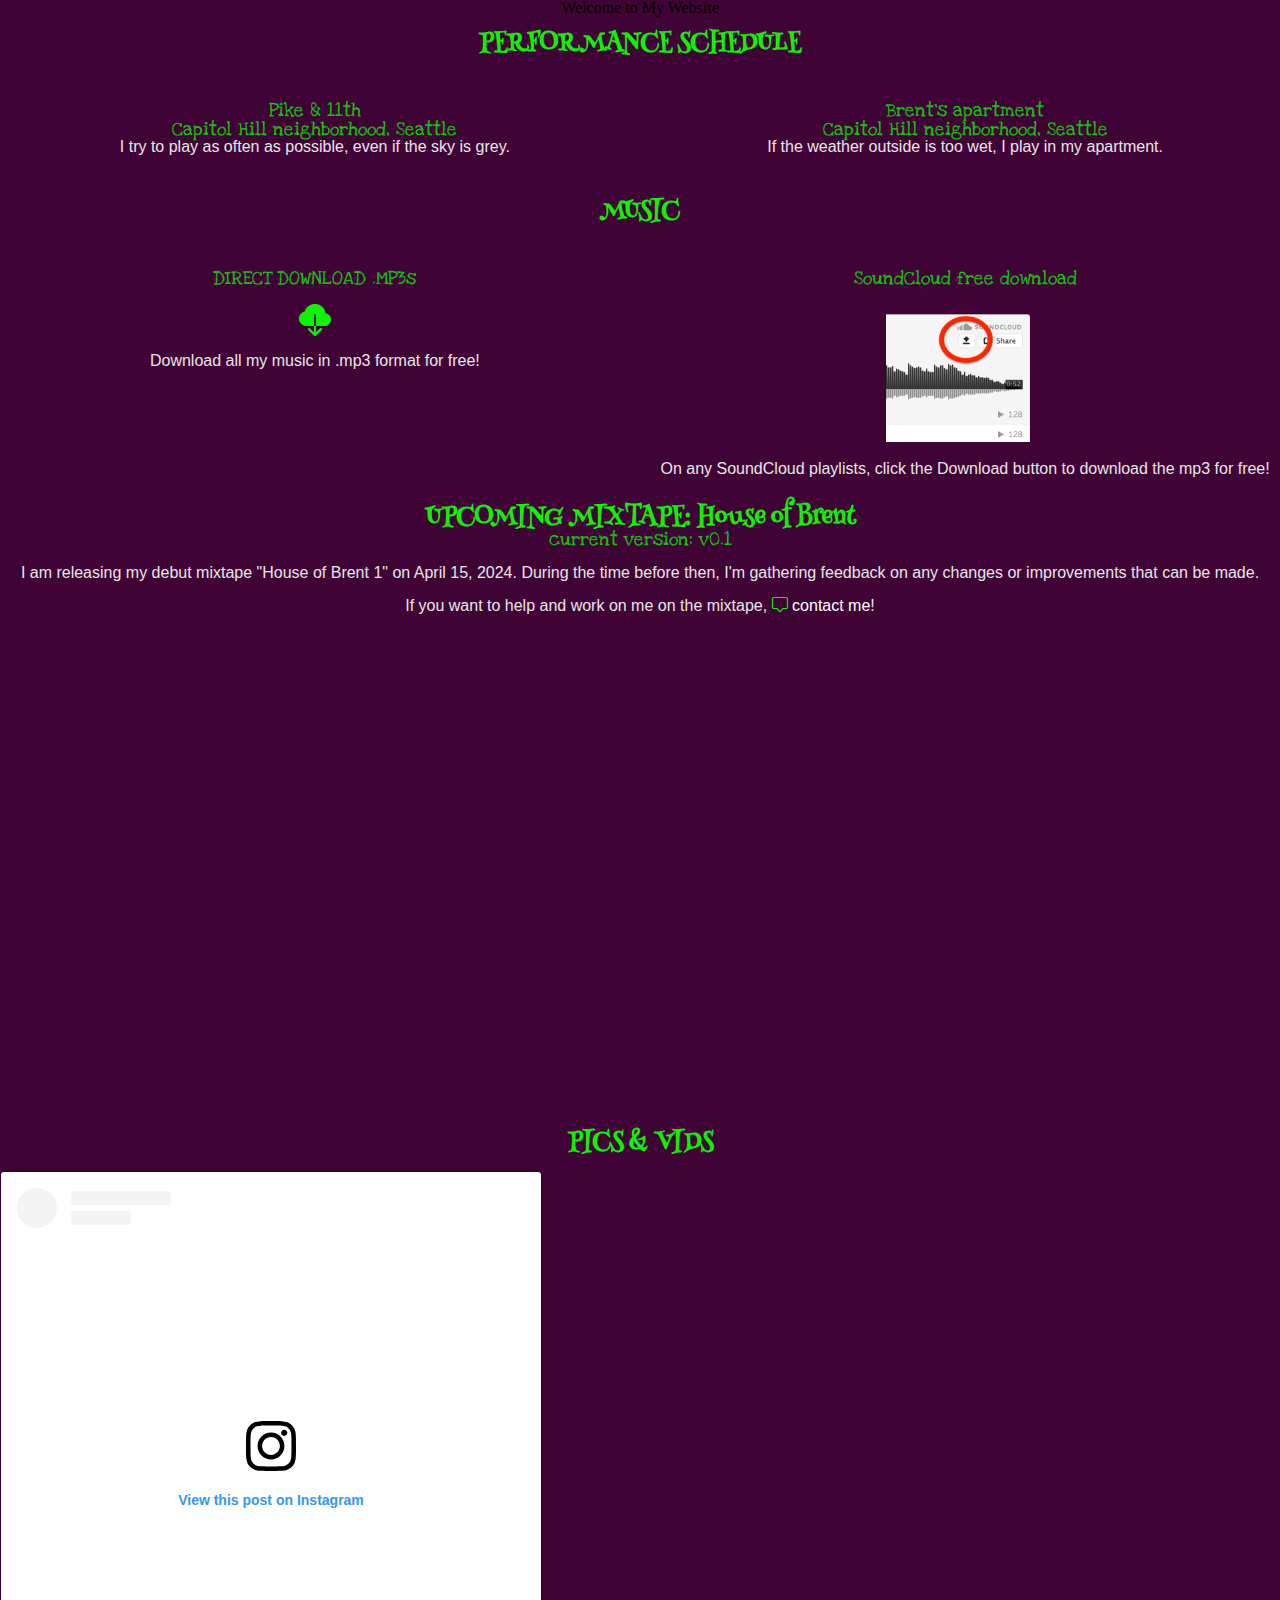
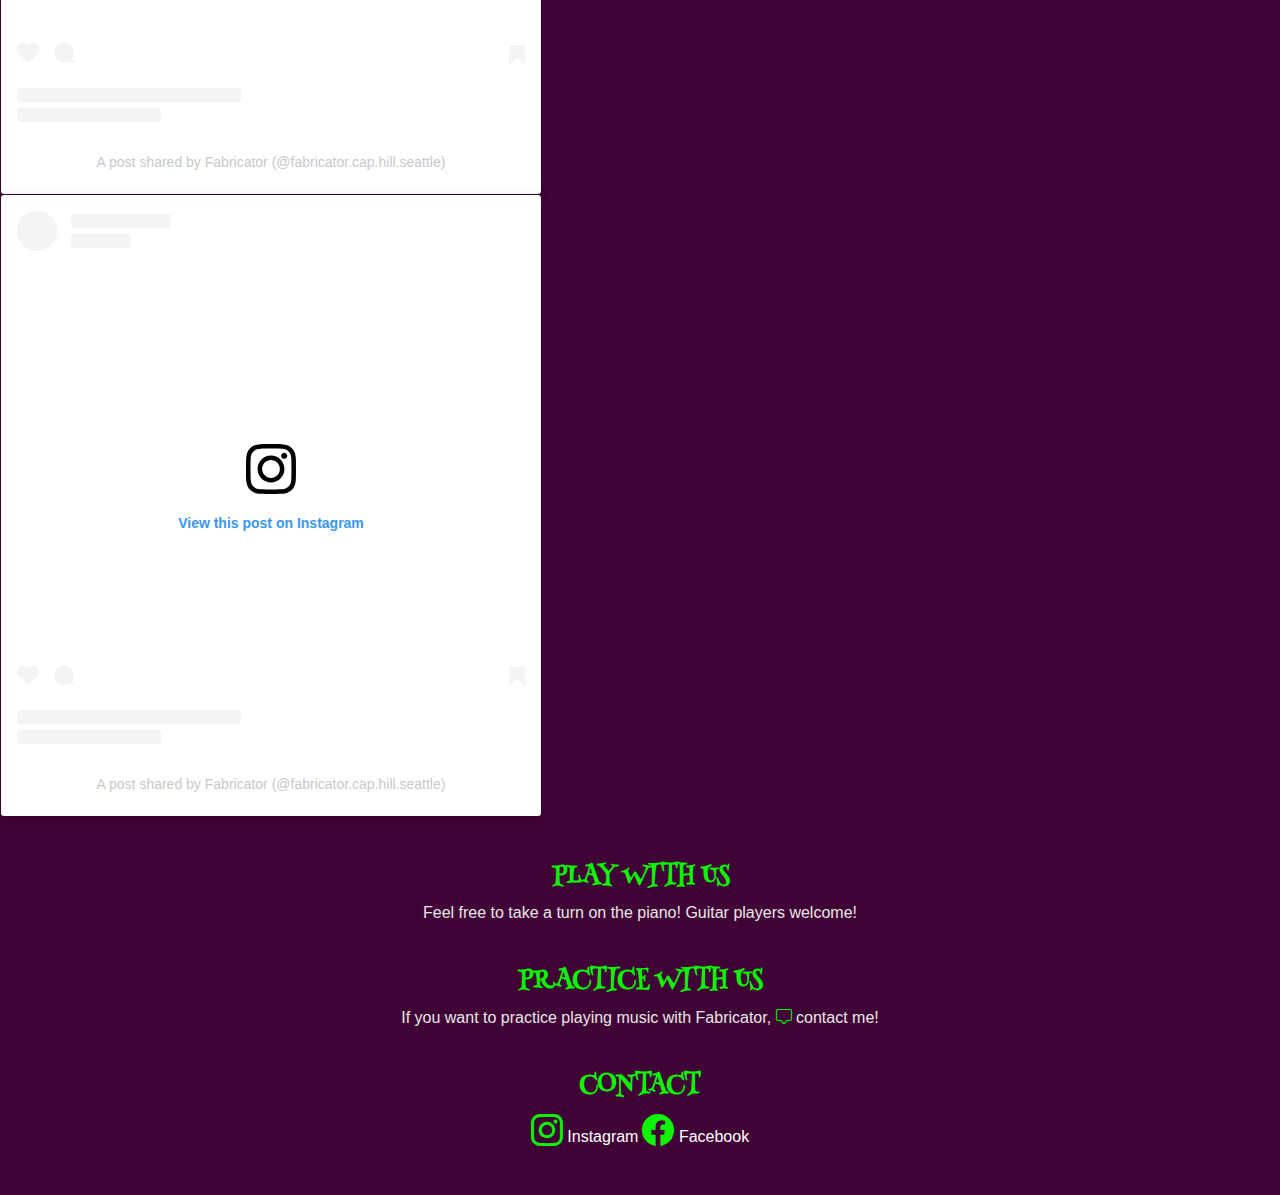
==== index.html @ e43662c0 "+" ====
<!DOCTYPE html>
<html lang="en">

<head>
    <meta charset="UTF-8">
    <meta name="viewport" content="width=device-width, initial-scale=1.0">
    <meta http-equiv="X-UA-Compatible" content="ie=edge">
    <title>FABRICATOR | CAP.HILL.SEATTLE | Schedule x Music x Free Downloads</title>
    <link rel="stylesheet" href="./style.css">
    <link rel="icon" href="./favicon.ico" type="image/x-icon">

    <link rel="stylesheet" href="https://fonts.googleapis.com/css?family=Love+Ya+Like+A+Sister">
    <link rel="stylesheet" href="https://fonts.googleapis.com/css?family=Grenze+Gotisch">
    <link rel="stylesheet" href="https://fonts.googleapis.com/css?family=Codystar">
    <link rel="stylesheet" href="https://fonts.googleapis.com/css?family=Henny+Penny">

    <link rel="stylesheet" href="https://cdn.jsdelivr.net/npm/bootstrap-icons@1.11.1/font/bootstrap-icons.css">
</head>

<body>
    <section class="lev1">
        <h1>Welcome to My Website</h1>
    </section>
    <br>
    <section class="lev1">
        <h2>PERFORMANCE SCHEDULE</h2>
        <br><br>
        <div class="section group">
            <div class="col span_1_of_2">
                <h3>Pike & 11th<br />Capitol Hill neighborhood, Seattle</h3>
                <p>I try to play as often as possible, even if the sky is grey.</p>
            </div>
            <div class="col span_1_of_2">
                <h3>Brent's apartment<br />Capitol Hill neighborhood, Seattle</h3>
                <p>If the weather outside is too wet, I play in my apartment.</p>
            </div>
        </div>
    </section>
    <br><br>

    <section class="lev1">
        <h2>MUSIC</h2>
        <br><br>
        <div class="section group">
            <div class="col span_1_of_2">
                <a href="https://www.mediafire.com/folder/4i88kpxxwgrij/v0.1" target="_blank">
                    <h3>DIRECT DOWNLOAD .MP3s</h3>
                    <br>
                    <i class="bi-cloud-download-fill" style="font-size: 2rem; color: #0DF205;"></i>
                    <br>
                    <br>
                    <p>Download all my music in .mp3 format for free!</p>
                    <br>
                </a>
            </div>
            <div class="col span_1_of_2">
                <h3>SoundCloud free download</h3>
                <img style="width: 25%" src="media/images/SoundCloud-download-button-location.png" />
                <br><br>
                <p>On any SoundCloud playlists, click the Download button to download the mp3 for free!</p>
            </div>
        </div>
    </section>

    <br>

    <section class="lev1">
        <h2>UPCOMING MIXTAPE: House of Brent</h2>
        <h3>current version: v0.1</h3>
        <br>
        <p>I am releasing my debut mixtape "House of Brent 1" on April 15, 2024. During the time before then, I'm
            gathering feedback on any changes or improvements that can be made.
            <br><br>
            If you want to help and work on me on the mixtape, <a href="#section-contact"><i class="bi-chat-square"
                    style="font-size: 1rem; color: #0DF205;"></i> contact me</a>!
        </p>
    </section>

    <br>
    <section class="lev1">
        <iframe width="90%" height="450" scrolling="no" frameborder="no"
            src="https://w.soundcloud.com/player/?url=https%3A//api.soundcloud.com/playlists/1701749376&color=%23ff5500&auto_play=false&hide_related=true&show_comments=true&show_user=true&show_reposts=false&show_teaser=true"></iframe>
    </section>


    <br><br><br>

    <section class="lev1">
        <h2>PICS & VIDS</h2>

        <br>

        <blockquote class="instagram-media" data-instgrm-captioned
            data-instgrm-permalink="https://www.instagram.com/reel/Cuk4hs3AEJ_/?utm_source=ig_embed&amp;utm_campaign=loading"
            data-instgrm-version="14"
            style=" background:#FFF; border:0; border-radius:3px; box-shadow:0 0 1px 0 rgba(0,0,0,0.5),0 1px 10px 0 rgba(0,0,0,0.15); margin: 1px; max-width:540px; min-width:326px; padding:0; width:99.375%; width:-webkit-calc(100% - 2px); width:calc(100% - 2px);">
            <div style="padding:16px;"> <a
                    href="https://www.instagram.com/reel/Cuk4hs3AEJ_/?utm_source=ig_embed&amp;utm_campaign=loading"
                    style=" background:#FFFFFF; line-height:0; padding:0 0; text-align:center; text-decoration:none; width:100%;"
                    target="_blank">
                    <div style=" display: flex; flex-direction: row; align-items: center;">
                        <div
                            style="background-color: #F4F4F4; border-radius: 50%; flex-grow: 0; height: 40px; margin-right: 14px; width: 40px;">
                        </div>
                        <div style="display: flex; flex-direction: column; flex-grow: 1; justify-content: center;">
                            <div
                                style=" background-color: #F4F4F4; border-radius: 4px; flex-grow: 0; height: 14px; margin-bottom: 6px; width: 100px;">
                            </div>
                            <div
                                style=" background-color: #F4F4F4; border-radius: 4px; flex-grow: 0; height: 14px; width: 60px;">
                            </div>
                        </div>
                    </div>
                    <div style="padding: 19% 0;"></div>
                    <div style="display:block; height:50px; margin:0 auto 12px; width:50px;"><svg width="50px"
                            height="50px" viewBox="0 0 60 60" version="1.1" xmlns="https://www.w3.org/2000/svg"
                            xmlns:xlink="https://www.w3.org/1999/xlink">
                            <g stroke="none" stroke-width="1" fill="none" fill-rule="evenodd">
                                <g transform="translate(-511.000000, -20.000000)" fill="#000000">
                                    <g>
                                        <path
                                            d="M556.869,30.41 C554.814,30.41 553.148,32.076 553.148,34.131 C553.148,36.186 554.814,37.852 556.869,37.852 C558.924,37.852 560.59,36.186 560.59,34.131 C560.59,32.076 558.924,30.41 556.869,30.41 M541,60.657 C535.114,60.657 530.342,55.887 530.342,50 C530.342,44.114 535.114,39.342 541,39.342 C546.887,39.342 551.658,44.114 551.658,50 C551.658,55.887 546.887,60.657 541,60.657 M541,33.886 C532.1,33.886 524.886,41.1 524.886,50 C524.886,58.899 532.1,66.113 541,66.113 C549.9,66.113 557.115,58.899 557.115,50 C557.115,41.1 549.9,33.886 541,33.886 M565.378,62.101 C565.244,65.022 564.756,66.606 564.346,67.663 C563.803,69.06 563.154,70.057 562.106,71.106 C561.058,72.155 560.06,72.803 558.662,73.347 C557.607,73.757 556.021,74.244 553.102,74.378 C549.944,74.521 548.997,74.552 541,74.552 C533.003,74.552 532.056,74.521 528.898,74.378 C525.979,74.244 524.393,73.757 523.338,73.347 C521.94,72.803 520.942,72.155 519.894,71.106 C518.846,70.057 518.197,69.06 517.654,67.663 C517.244,66.606 516.755,65.022 516.623,62.101 C516.479,58.943 516.448,57.996 516.448,50 C516.448,42.003 516.479,41.056 516.623,37.899 C516.755,34.978 517.244,33.391 517.654,32.338 C518.197,30.938 518.846,29.942 519.894,28.894 C520.942,27.846 521.94,27.196 523.338,26.654 C524.393,26.244 525.979,25.756 528.898,25.623 C532.057,25.479 533.004,25.448 541,25.448 C548.997,25.448 549.943,25.479 553.102,25.623 C556.021,25.756 557.607,26.244 558.662,26.654 C560.06,27.196 561.058,27.846 562.106,28.894 C563.154,29.942 563.803,30.938 564.346,32.338 C564.756,33.391 565.244,34.978 565.378,37.899 C565.522,41.056 565.552,42.003 565.552,50 C565.552,57.996 565.522,58.943 565.378,62.101 M570.82,37.631 C570.674,34.438 570.167,32.258 569.425,30.349 C568.659,28.377 567.633,26.702 565.965,25.035 C564.297,23.368 562.623,22.342 560.652,21.575 C558.743,20.834 556.562,20.326 553.369,20.18 C550.169,20.033 549.148,20 541,20 C532.853,20 531.831,20.033 528.631,20.18 C525.438,20.326 523.257,20.834 521.349,21.575 C519.376,22.342 517.703,23.368 516.035,25.035 C514.368,26.702 513.342,28.377 512.574,30.349 C511.834,32.258 511.326,34.438 511.181,37.631 C511.035,40.831 511,41.851 511,50 C511,58.147 511.035,59.17 511.181,62.369 C511.326,65.562 511.834,67.743 512.574,69.651 C513.342,71.625 514.368,73.296 516.035,74.965 C517.703,76.634 519.376,77.658 521.349,78.425 C523.257,79.167 525.438,79.673 528.631,79.82 C531.831,79.965 532.853,80.001 541,80.001 C549.148,80.001 550.169,79.965 553.369,79.82 C556.562,79.673 558.743,79.167 560.652,78.425 C562.623,77.658 564.297,76.634 565.965,74.965 C567.633,73.296 568.659,71.625 569.425,69.651 C570.167,67.743 570.674,65.562 570.82,62.369 C570.966,59.17 571,58.147 571,50 C571,41.851 570.966,40.831 570.82,37.631">
                                        </path>
                                    </g>
                                </g>
                            </g>
                        </svg></div>
                    <div style="padding-top: 8px;">
                        <div
                            style=" color:#3897f0; font-family:Arial,sans-serif; font-size:14px; font-style:normal; font-weight:550; line-height:18px;">
                            View this post on Instagram</div>
                    </div>
                    <div style="padding: 12.5% 0;"></div>
                    <div style="display: flex; flex-direction: row; margin-bottom: 14px; align-items: center;">
                        <div>
                            <div
                                style="background-color: #F4F4F4; border-radius: 50%; height: 12.5px; width: 12.5px; transform: translateX(0px) translateY(7px);">
                            </div>
                            <div
                                style="background-color: #F4F4F4; height: 12.5px; transform: rotate(-45deg) translateX(3px) translateY(1px); width: 12.5px; flex-grow: 0; margin-right: 14px; margin-left: 2px;">
                            </div>
                            <div
                                style="background-color: #F4F4F4; border-radius: 50%; height: 12.5px; width: 12.5px; transform: translateX(9px) translateY(-18px);">
                            </div>
                        </div>
                        <div style="margin-left: 8px;">
                            <div
                                style=" background-color: #F4F4F4; border-radius: 50%; flex-grow: 0; height: 20px; width: 20px;">
                            </div>
                            <div
                                style=" width: 0; height: 0; border-top: 2px solid transparent; border-left: 6px solid #f4f4f4; border-bottom: 2px solid transparent; transform: translateX(16px) translateY(-4px) rotate(30deg)">
                            </div>
                        </div>
                        <div style="margin-left: auto;">
                            <div
                                style=" width: 0px; border-top: 8px solid #F4F4F4; border-right: 8px solid transparent; transform: translateY(16px);">
                            </div>
                            <div
                                style=" background-color: #F4F4F4; flex-grow: 0; height: 12px; width: 16px; transform: translateY(-4px);">
                            </div>
                            <div
                                style=" width: 0; height: 0; border-top: 8px solid #F4F4F4; border-left: 8px solid transparent; transform: translateY(-4px) translateX(8px);">
                            </div>
                        </div>
                    </div>
                    <div
                        style="display: flex; flex-direction: column; flex-grow: 1; justify-content: center; margin-bottom: 24px;">
                        <div
                            style=" background-color: #F4F4F4; border-radius: 4px; flex-grow: 0; height: 14px; margin-bottom: 6px; width: 224px;">
                        </div>
                        <div
                            style=" background-color: #F4F4F4; border-radius: 4px; flex-grow: 0; height: 14px; width: 144px;">
                        </div>
                    </div>
                </a>
                <p
                    style=" color:#c9c8cd; font-family:Arial,sans-serif; font-size:14px; line-height:17px; margin-bottom:0; margin-top:8px; overflow:hidden; padding:8px 0 7px; text-align:center; text-overflow:ellipsis; white-space:nowrap;">
                    <a href="https://www.instagram.com/reel/Cuk4hs3AEJ_/?utm_source=ig_embed&amp;utm_campaign=loading"
                        style=" color:#c9c8cd; font-family:Arial,sans-serif; font-size:14px; font-style:normal; font-weight:normal; line-height:17px; text-decoration:none;"
                        target="_blank">A post shared by Fabricator (@fabricator.cap.hill.seattle)</a>
                </p>
            </div>
        </blockquote>
        <script async src="//www.instagram.com/embed.js"></script>

        <blockquote class="instagram-media" data-instgrm-captioned
            data-instgrm-permalink="https://www.instagram.com/p/Cui1e9kOj1b/?utm_source=ig_embed&amp;utm_campaign=loading"
            data-instgrm-version="14"
            style=" background:#FFF; border:0; border-radius:3px; box-shadow:0 0 1px 0 rgba(0,0,0,0.5),0 1px 10px 0 rgba(0,0,0,0.15); margin: 1px; max-width:540px; min-width:326px; padding:0; width:99.375%; width:-webkit-calc(100% - 2px); width:calc(100% - 2px);">
            <div style="padding:16px;"> <a
                    href="https://www.instagram.com/p/Cui1e9kOj1b/?utm_source=ig_embed&amp;utm_campaign=loading"
                    style=" background:#FFFFFF; line-height:0; padding:0 0; text-align:center; text-decoration:none; width:100%;"
                    target="_blank">
                    <div style=" display: flex; flex-direction: row; align-items: center;">
                        <div
                            style="background-color: #F4F4F4; border-radius: 50%; flex-grow: 0; height: 40px; margin-right: 14px; width: 40px;">
                        </div>
                        <div style="display: flex; flex-direction: column; flex-grow: 1; justify-content: center;">
                            <div
                                style=" background-color: #F4F4F4; border-radius: 4px; flex-grow: 0; height: 14px; margin-bottom: 6px; width: 100px;">
                            </div>
                            <div
                                style=" background-color: #F4F4F4; border-radius: 4px; flex-grow: 0; height: 14px; width: 60px;">
                            </div>
                        </div>
                    </div>
                    <div style="padding: 19% 0;"></div>
                    <div style="display:block; height:50px; margin:0 auto 12px; width:50px;"><svg width="50px"
                            height="50px" viewBox="0 0 60 60" version="1.1" xmlns="https://www.w3.org/2000/svg"
                            xmlns:xlink="https://www.w3.org/1999/xlink">
                            <g stroke="none" stroke-width="1" fill="none" fill-rule="evenodd">
                                <g transform="translate(-511.000000, -20.000000)" fill="#000000">
                                    <g>
                                        <path
                                            d="M556.869,30.41 C554.814,30.41 553.148,32.076 553.148,34.131 C553.148,36.186 554.814,37.852 556.869,37.852 C558.924,37.852 560.59,36.186 560.59,34.131 C560.59,32.076 558.924,30.41 556.869,30.41 M541,60.657 C535.114,60.657 530.342,55.887 530.342,50 C530.342,44.114 535.114,39.342 541,39.342 C546.887,39.342 551.658,44.114 551.658,50 C551.658,55.887 546.887,60.657 541,60.657 M541,33.886 C532.1,33.886 524.886,41.1 524.886,50 C524.886,58.899 532.1,66.113 541,66.113 C549.9,66.113 557.115,58.899 557.115,50 C557.115,41.1 549.9,33.886 541,33.886 M565.378,62.101 C565.244,65.022 564.756,66.606 564.346,67.663 C563.803,69.06 563.154,70.057 562.106,71.106 C561.058,72.155 560.06,72.803 558.662,73.347 C557.607,73.757 556.021,74.244 553.102,74.378 C549.944,74.521 548.997,74.552 541,74.552 C533.003,74.552 532.056,74.521 528.898,74.378 C525.979,74.244 524.393,73.757 523.338,73.347 C521.94,72.803 520.942,72.155 519.894,71.106 C518.846,70.057 518.197,69.06 517.654,67.663 C517.244,66.606 516.755,65.022 516.623,62.101 C516.479,58.943 516.448,57.996 516.448,50 C516.448,42.003 516.479,41.056 516.623,37.899 C516.755,34.978 517.244,33.391 517.654,32.338 C518.197,30.938 518.846,29.942 519.894,28.894 C520.942,27.846 521.94,27.196 523.338,26.654 C524.393,26.244 525.979,25.756 528.898,25.623 C532.057,25.479 533.004,25.448 541,25.448 C548.997,25.448 549.943,25.479 553.102,25.623 C556.021,25.756 557.607,26.244 558.662,26.654 C560.06,27.196 561.058,27.846 562.106,28.894 C563.154,29.942 563.803,30.938 564.346,32.338 C564.756,33.391 565.244,34.978 565.378,37.899 C565.522,41.056 565.552,42.003 565.552,50 C565.552,57.996 565.522,58.943 565.378,62.101 M570.82,37.631 C570.674,34.438 570.167,32.258 569.425,30.349 C568.659,28.377 567.633,26.702 565.965,25.035 C564.297,23.368 562.623,22.342 560.652,21.575 C558.743,20.834 556.562,20.326 553.369,20.18 C550.169,20.033 549.148,20 541,20 C532.853,20 531.831,20.033 528.631,20.18 C525.438,20.326 523.257,20.834 521.349,21.575 C519.376,22.342 517.703,23.368 516.035,25.035 C514.368,26.702 513.342,28.377 512.574,30.349 C511.834,32.258 511.326,34.438 511.181,37.631 C511.035,40.831 511,41.851 511,50 C511,58.147 511.035,59.17 511.181,62.369 C511.326,65.562 511.834,67.743 512.574,69.651 C513.342,71.625 514.368,73.296 516.035,74.965 C517.703,76.634 519.376,77.658 521.349,78.425 C523.257,79.167 525.438,79.673 528.631,79.82 C531.831,79.965 532.853,80.001 541,80.001 C549.148,80.001 550.169,79.965 553.369,79.82 C556.562,79.673 558.743,79.167 560.652,78.425 C562.623,77.658 564.297,76.634 565.965,74.965 C567.633,73.296 568.659,71.625 569.425,69.651 C570.167,67.743 570.674,65.562 570.82,62.369 C570.966,59.17 571,58.147 571,50 C571,41.851 570.966,40.831 570.82,37.631">
                                        </path>
                                    </g>
                                </g>
                            </g>
                        </svg></div>
                    <div style="padding-top: 8px;">
                        <div
                            style=" color:#3897f0; font-family:Arial,sans-serif; font-size:14px; font-style:normal; font-weight:550; line-height:18px;">
                            View this post on Instagram</div>
                    </div>
                    <div style="padding: 12.5% 0;"></div>
                    <div style="display: flex; flex-direction: row; margin-bottom: 14px; align-items: center;">
                        <div>
                            <div
                                style="background-color: #F4F4F4; border-radius: 50%; height: 12.5px; width: 12.5px; transform: translateX(0px) translateY(7px);">
                            </div>
                            <div
                                style="background-color: #F4F4F4; height: 12.5px; transform: rotate(-45deg) translateX(3px) translateY(1px); width: 12.5px; flex-grow: 0; margin-right: 14px; margin-left: 2px;">
                            </div>
                            <div
                                style="background-color: #F4F4F4; border-radius: 50%; height: 12.5px; width: 12.5px; transform: translateX(9px) translateY(-18px);">
                            </div>
                        </div>
                        <div style="margin-left: 8px;">
                            <div
                                style=" background-color: #F4F4F4; border-radius: 50%; flex-grow: 0; height: 20px; width: 20px;">
                            </div>
                            <div
                                style=" width: 0; height: 0; border-top: 2px solid transparent; border-left: 6px solid #f4f4f4; border-bottom: 2px solid transparent; transform: translateX(16px) translateY(-4px) rotate(30deg)">
                            </div>
                        </div>
                        <div style="margin-left: auto;">
                            <div
                                style=" width: 0px; border-top: 8px solid #F4F4F4; border-right: 8px solid transparent; transform: translateY(16px);">
                            </div>
                            <div
                                style=" background-color: #F4F4F4; flex-grow: 0; height: 12px; width: 16px; transform: translateY(-4px);">
                            </div>
                            <div
                                style=" width: 0; height: 0; border-top: 8px solid #F4F4F4; border-left: 8px solid transparent; transform: translateY(-4px) translateX(8px);">
                            </div>
                        </div>
                    </div>
                    <div
                        style="display: flex; flex-direction: column; flex-grow: 1; justify-content: center; margin-bottom: 24px;">
                        <div
                            style=" background-color: #F4F4F4; border-radius: 4px; flex-grow: 0; height: 14px; margin-bottom: 6px; width: 224px;">
                        </div>
                        <div
                            style=" background-color: #F4F4F4; border-radius: 4px; flex-grow: 0; height: 14px; width: 144px;">
                        </div>
                    </div>
                </a>
                <p
                    style=" color:#c9c8cd; font-family:Arial,sans-serif; font-size:14px; line-height:17px; margin-bottom:0; margin-top:8px; overflow:hidden; padding:8px 0 7px; text-align:center; text-overflow:ellipsis; white-space:nowrap;">
                    <a href="https://www.instagram.com/p/Cui1e9kOj1b/?utm_source=ig_embed&amp;utm_campaign=loading"
                        style=" color:#c9c8cd; font-family:Arial,sans-serif; font-size:14px; font-style:normal; font-weight:normal; line-height:17px; text-decoration:none;"
                        target="_blank">A post shared by Fabricator (@fabricator.cap.hill.seattle)</a>
                </p>
            </div>
        </blockquote>
        <script async src="//www.instagram.com/embed.js"></script>
    </section>

    <br><br><br>

    <section class="lev1">
        <h2>PLAY WITH US</h2>
        <br>
        <p>Feel free to take a turn on the piano! Guitar players welcome!</p>
    </section>

    <br><br><br>

    <section class="lev1">
        <h2>PRACTICE WITH US</h2>
        <br>
        <p>If you want to practice playing music with Fabricator, <i class="bi-chat-square"
            style="font-size: 1rem; color: #0DF205;"></i> contact me</a>!</p>
    </section>

    <br><br><br>
    
    <section class="lev1">
        <h2 id="section-contact">CONTACT</h2>
        <br>
        <a href="https://www.instagram.com/fabricator.cap.hill.seattle/" target="_blank">
            <i class="bi-instagram" style="font-size: 2rem; color: #0DF205;"></i>
            Instagram</a>
        <a href="https://www.facebook.com/brentlabasan/" target="_blank">
            <i class="bi-facebook" style="font-size: 2rem; color: #0DF205;"></i>
            Facebook</a>
    </section>

    <br><br><br>


    <script src="index.js"></script>
</body>

</html>
---- style.css ----
/* http://meyerweb.com/eric/tools/css/reset/ 
   v2.0 | 20110126
   License: none (public domain)
*/

html, body, div, span, applet, object, iframe,
h1, h2, h3, h4, h5, h6, p, blockquote, pre,
a, abbr, acronym, address, big, cite, code,
del, dfn, em, img, ins, kbd, q, s, samp,
small, strike, strong, sub, sup, tt, var,
b, u, i, center,
dl, dt, dd, ol, ul, li,
fieldset, form, label, legend,
table, caption, tbody, tfoot, thead, tr, th, td,
article, aside, canvas, details, embed, 
figure, figcaption, footer, header, hgroup, 
menu, nav, output, ruby, section, summary,
time, mark, audio, video {
	margin: 0;
	padding: 0;
	border: 0;
	font-size: 100%;
	font: inherit;
	vertical-align: baseline;
}
/* HTML5 display-role reset for older browsers */
article, aside, details, figcaption, figure, 
footer, header, hgroup, menu, nav, section {
	display: block;
}
body {
	line-height: 1;
}
ol, ul {
	list-style: none;
}
blockquote, q {
	quotes: none;
}
blockquote:before, blockquote:after,
q:before, q:after {
	content: '';
	content: none;
}
table {
	border-collapse: collapse;
	border-spacing: 0;
}

/* Color Theme Swatches in Hex */
.Graphic-Design-1-hex { color: #59024B; }
.Graphic-Design-2-hex { color: #400336; }
.Graphic-Design-3-hex { color: #0DF205; }
.Graphic-Design-4-hex { color: #15BF0F; }
.Graphic-Design-5-hex { color: #2A8C1B; }

html {
  width: 100%;
}

body {
  background-color: #400336;
  min-width: fit-content;
  width: 100%;
  font-weight: sans-serif;
}

a {
  color: white;
  font-family: Arial, sans-serif;
  text-decoration: none;
}
a:hover {
  color: white;
  font-family: Arial, sans-serif;
  text-decoration: underline;
}

section {
  
}

h2 {
  color: #0DF205;
  font-size: 1.5em;
  /* font-family: 'Love Ya Like A Sister', sans-serif; */
  /* font-family: 'Grenze Gotisch', sans-serif; */
  /* font-family: 'Codystar', sans-serif; */
  font-family: 'Henny Penny', sans-serif;
  font-weight: 900;
}

h3 {
  color: #15BF0F;;
  font-size: 1.2em;
  font-family: 'Love Ya Like A Sister', sans-serif;
  /* font-family: 'Grenze Gotisch', sans-serif; */
  /* font-family: 'Codystar', sans-serif; */
  /* font-family: 'Henny Penny', sans-serif; */
  font-weight: 300;
}

p {
  color: #e7e7e7;
  font-family: sans-serif;
}

.soundCloudContainer {
  display: block;
  max-width: 1200px;
}

.lev1 {
  width: 100%;
  /* display: flex; */
  /* align-items: center; */
  /* justify-content: center; */
  margin: auto;
  text-align: center;
  /* margin: 0 0 40px 0; */
}

/*  SECTIONS  */
.section {
	clear: both;
	padding: 0px;
	margin: 0px;
}

/*  COLUMN SETUP  */
.col {
	display: block;
	float:left;
	margin: 1% 0 1% 1.6%;
}
.col:first-child { margin-left: 0; }

/*  GROUPING  */
.group:before,
.group:after { content:""; display:table; }
.group:after { clear:both;}
.group { zoom:1; /* For IE 6/7 */ }
/*  GRID OF TWO  */
.span_2_of_2 {
	width: 100%;
}
.span_1_of_2 {
	width: 49.2%;
}

/*  GO FULL WIDTH AT LESS THAN 480 PIXELS */

@media only screen and (max-width: 480px) {
	.col { 
		margin: 1% 0 1% 0%;
	}
}

@media only screen and (max-width: 480px) {
	.span_2_of_2, .span_1_of_2 { width: 100%; }
}
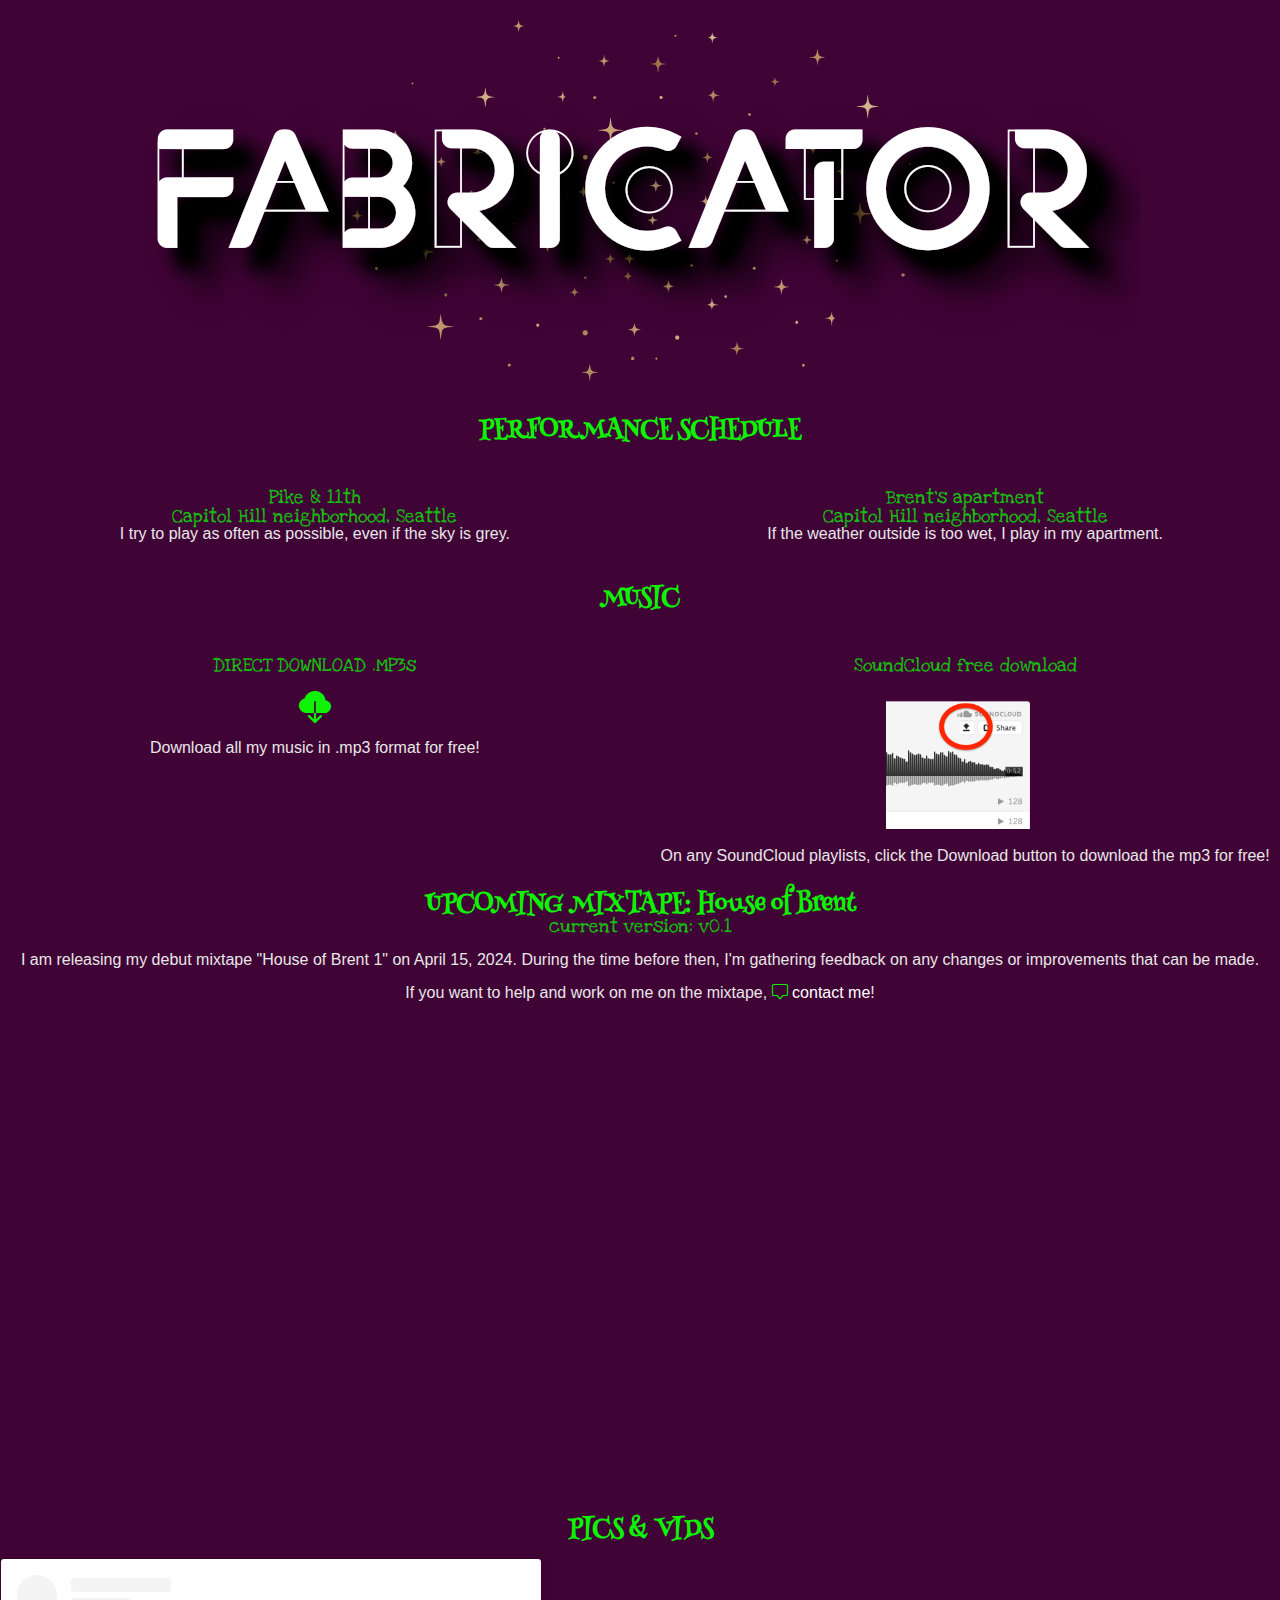
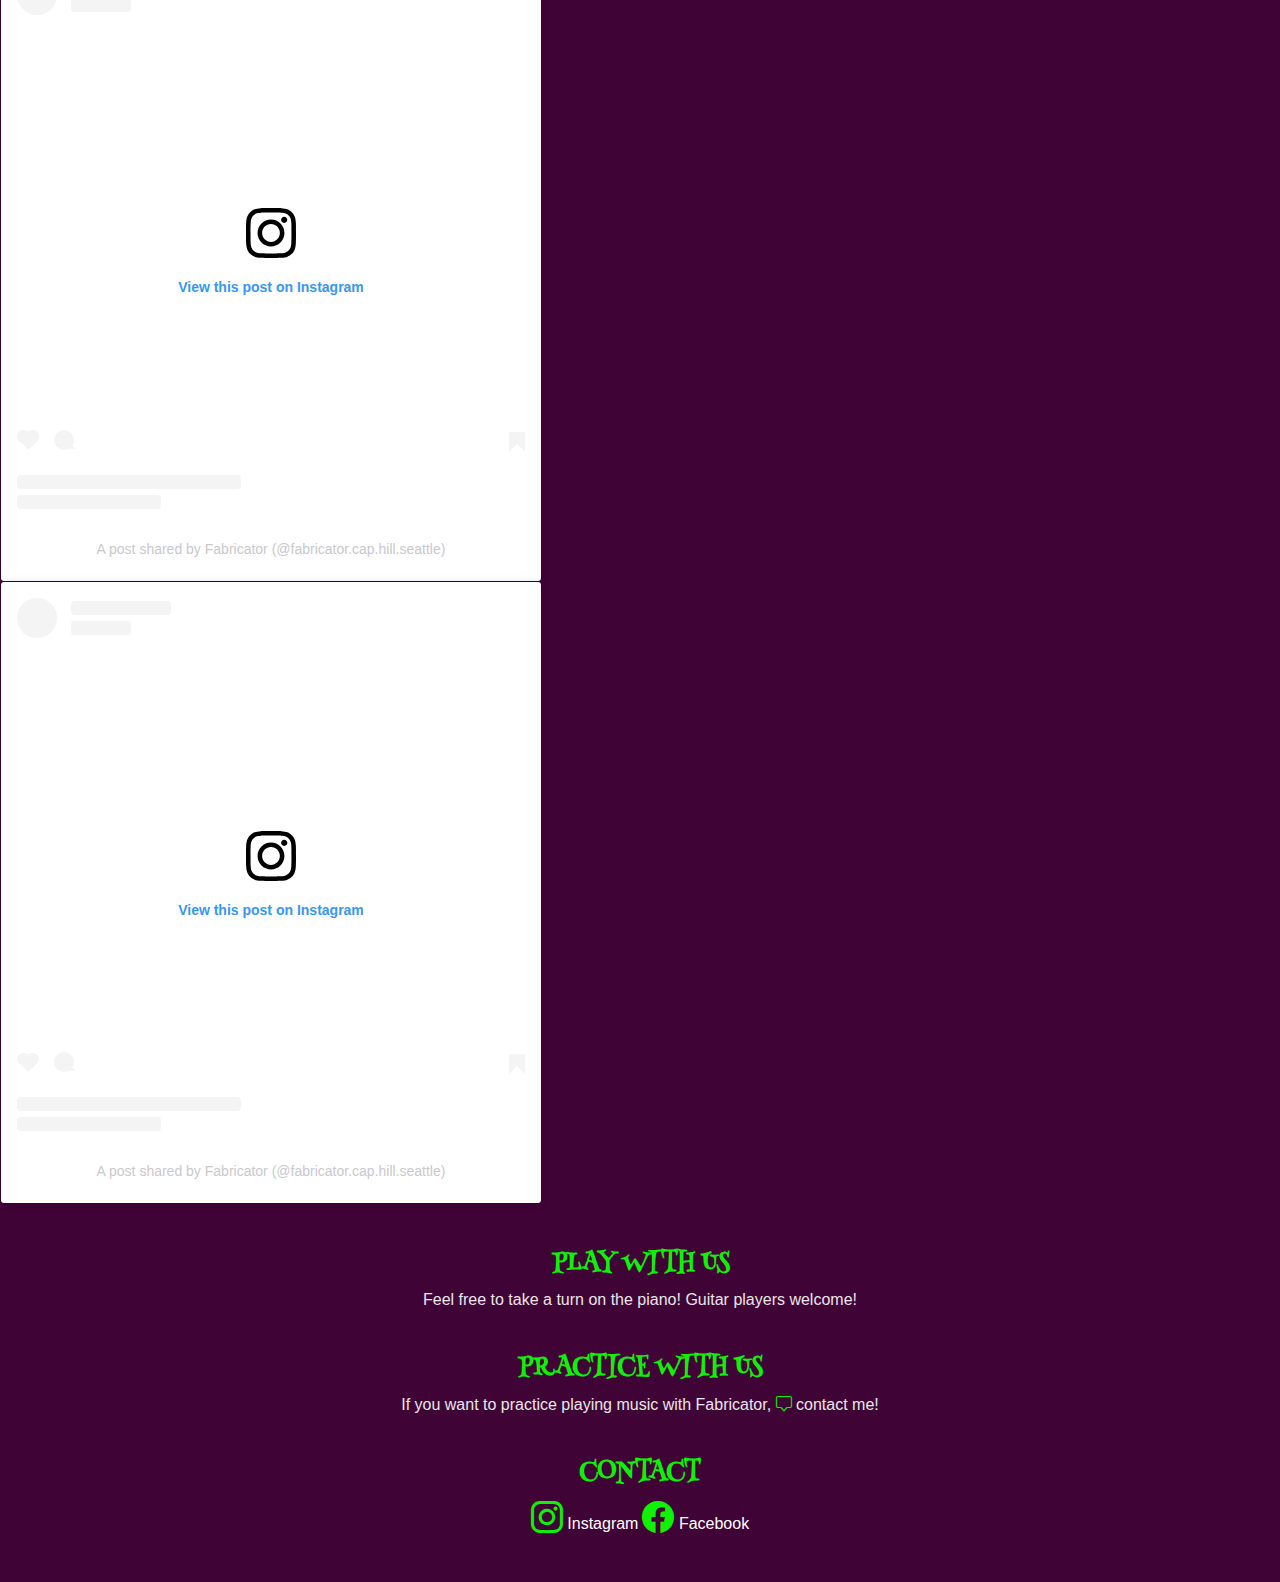
==== commit 18cbcad3: "logo on top" ====
--- a/index.html
+++ b/index.html
@@ -19,7 +19,7 @@
 
 <body>
     <section class="lev1">
-        <h1>Welcome to My Website</h1>
+        <img src="media/images/fabricatorDOTlive - logo for header.png" />
     </section>
     <br>
     <section class="lev1">
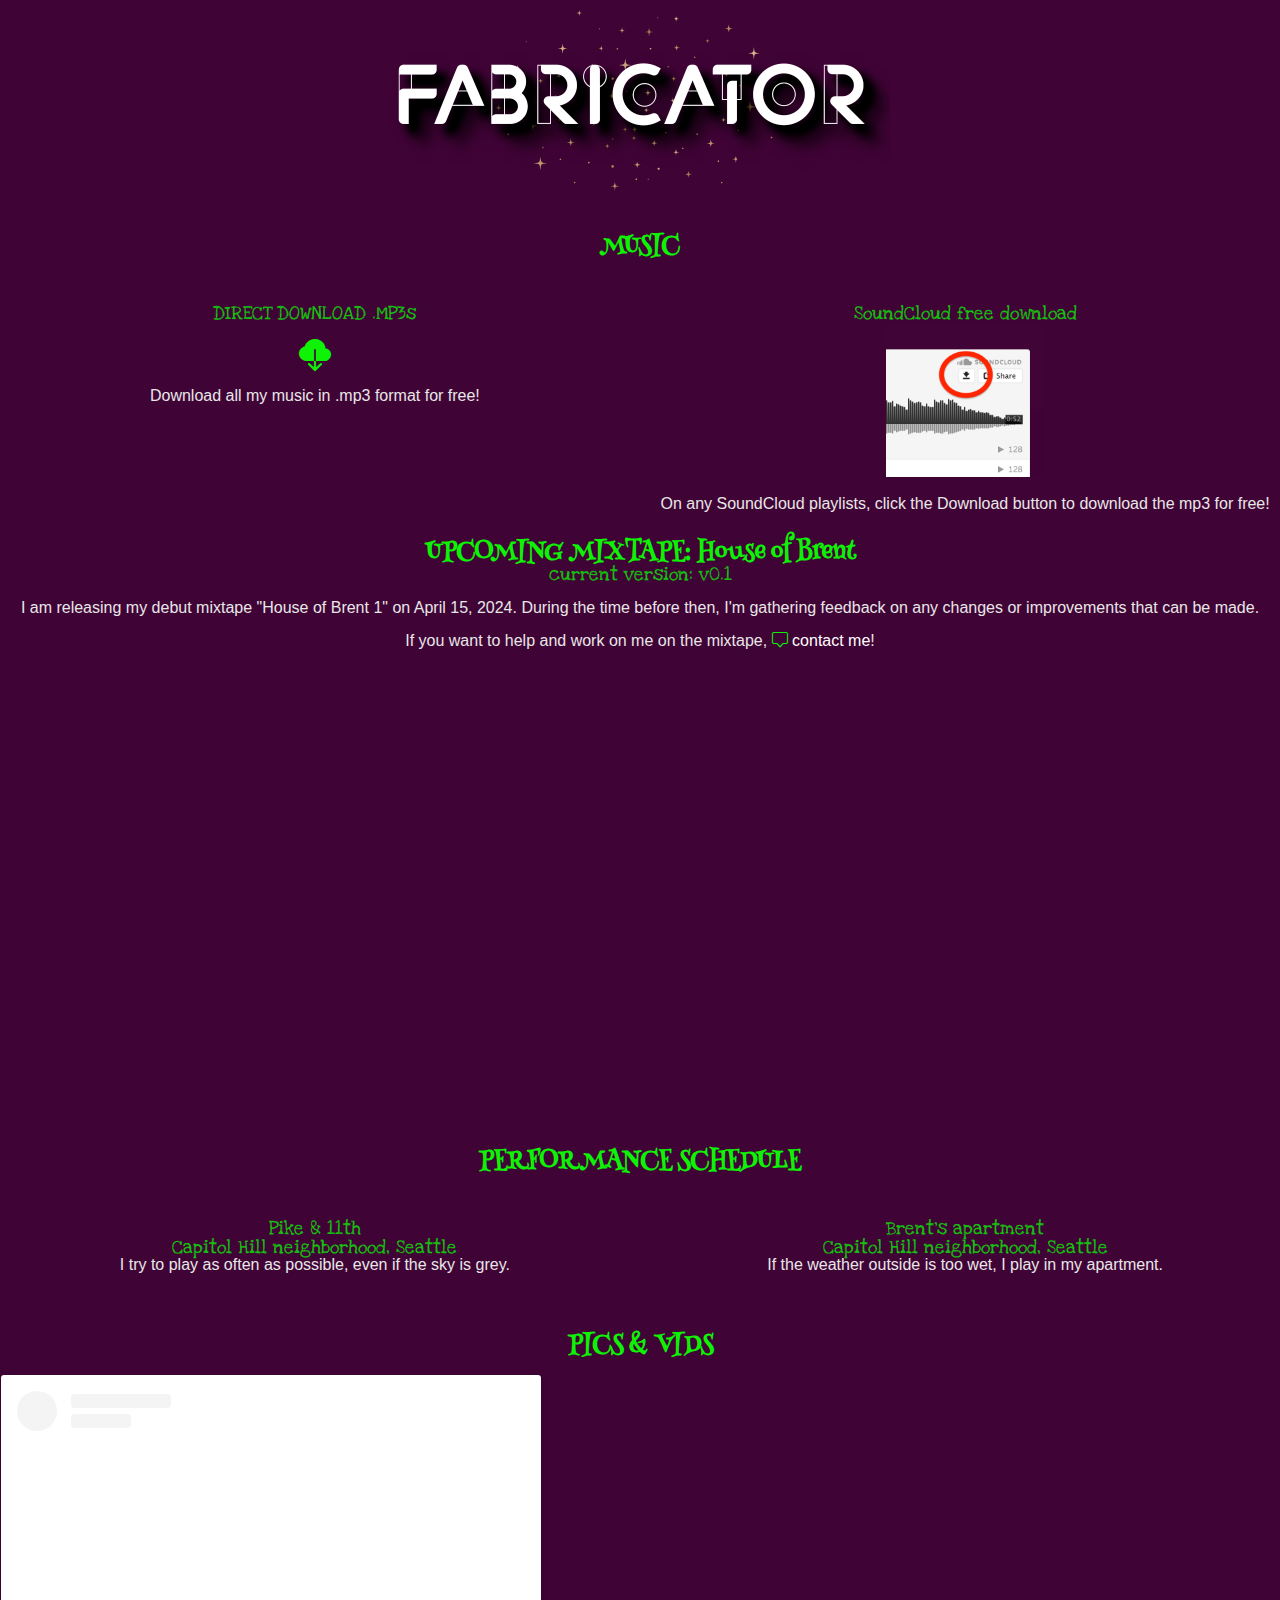
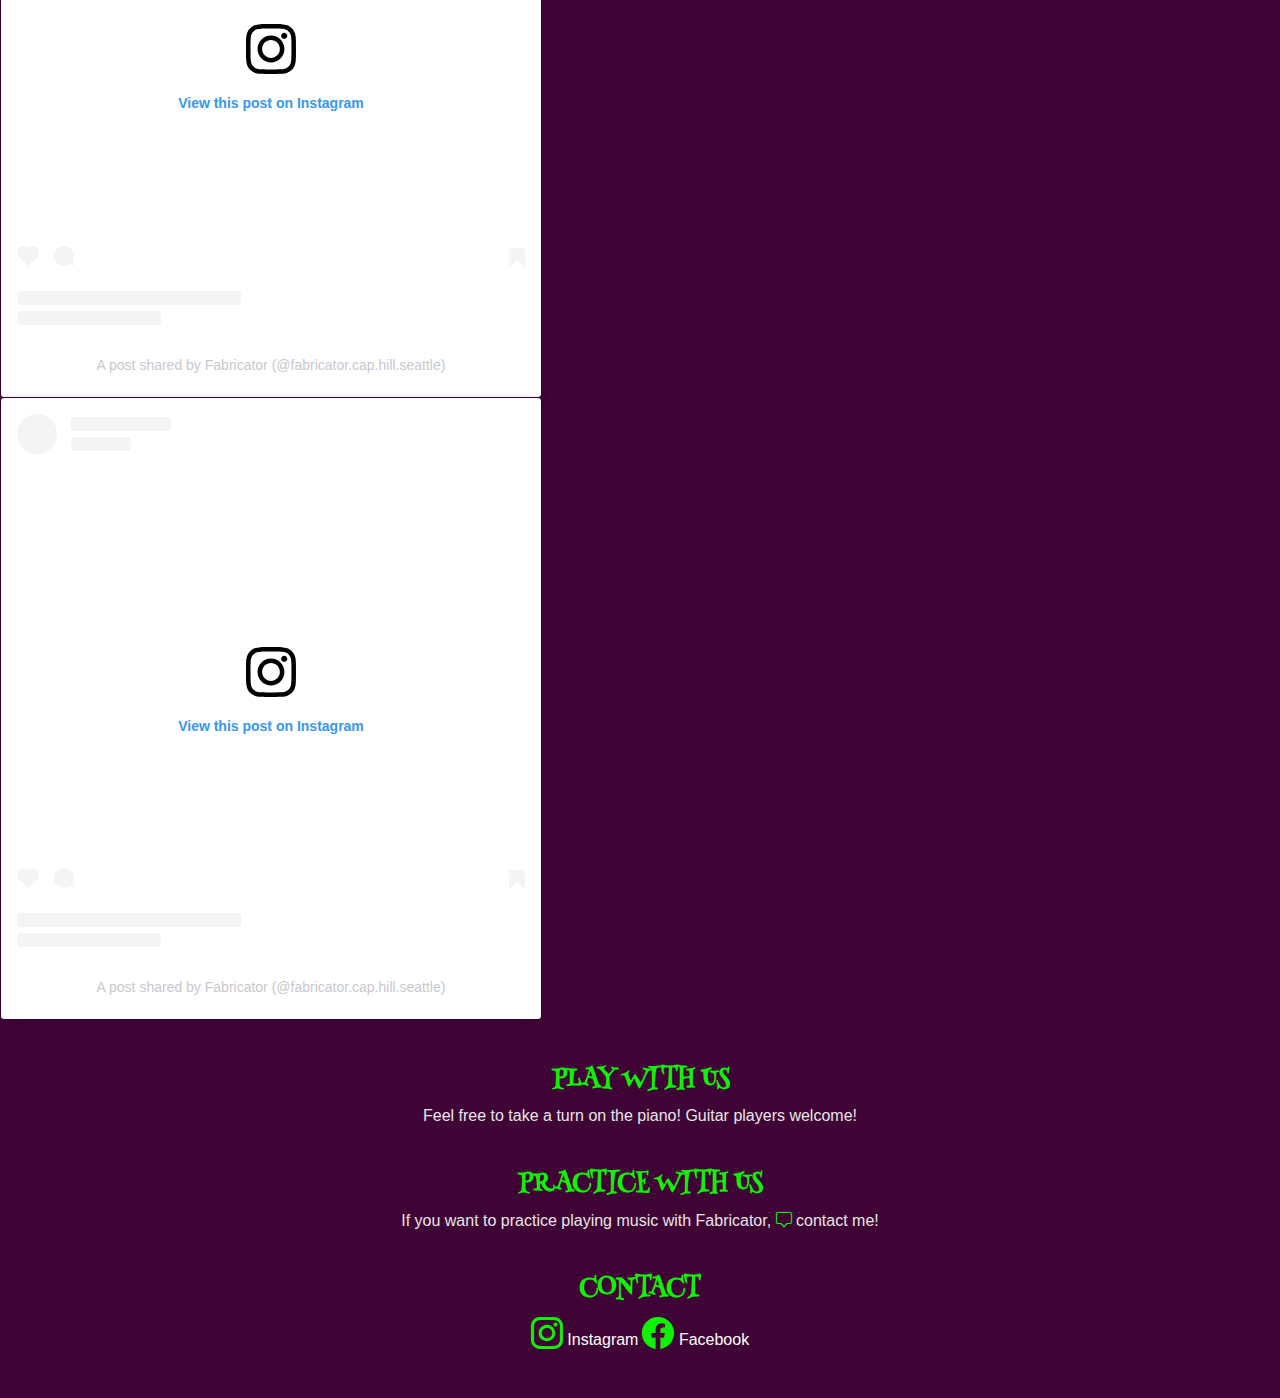
==== commit 32400528: "moving sections around" ====
--- a/index.html
+++ b/index.html
@@ -19,23 +19,9 @@
 
 <body>
     <section class="lev1">
-        <img src="media/images/fabricatorDOTlive - logo for header.png" />
-    </section>
-    <br>
-    <section class="lev1">
-        <h2>PERFORMANCE SCHEDULE</h2>
-        <br><br>
-        <div class="section group">
-            <div class="col span_1_of_2">
-                <h3>Pike & 11th<br />Capitol Hill neighborhood, Seattle</h3>
-                <p>I try to play as often as possible, even if the sky is grey.</p>
-            </div>
-            <div class="col span_1_of_2">
-                <h3>Brent's apartment<br />Capitol Hill neighborhood, Seattle</h3>
-                <p>If the weather outside is too wet, I play in my apartment.</p>
-            </div>
-        </div>
-    </section>
+        <img src="media/images/fabricatorDOTlive - logo for header.png" style="height: 200px;"/>
+    </section>
+
     <br><br>
 
     <section class="lev1">
@@ -80,6 +66,22 @@
     <section class="lev1">
         <iframe width="90%" height="450" scrolling="no" frameborder="no"
             src="https://w.soundcloud.com/player/?url=https%3A//api.soundcloud.com/playlists/1701749376&color=%23ff5500&auto_play=false&hide_related=true&show_comments=true&show_user=true&show_reposts=false&show_teaser=true"></iframe>
+    </section>
+
+    <br><br>
+    <section class="lev1">
+        <h2>PERFORMANCE SCHEDULE</h2>
+        <br><br>
+        <div class="section group">
+            <div class="col span_1_of_2">
+                <h3>Pike & 11th<br />Capitol Hill neighborhood, Seattle</h3>
+                <p>I try to play as often as possible, even if the sky is grey.</p>
+            </div>
+            <div class="col span_1_of_2">
+                <h3>Brent's apartment<br />Capitol Hill neighborhood, Seattle</h3>
+                <p>If the weather outside is too wet, I play in my apartment.</p>
+            </div>
+        </div>
     </section>
 
 
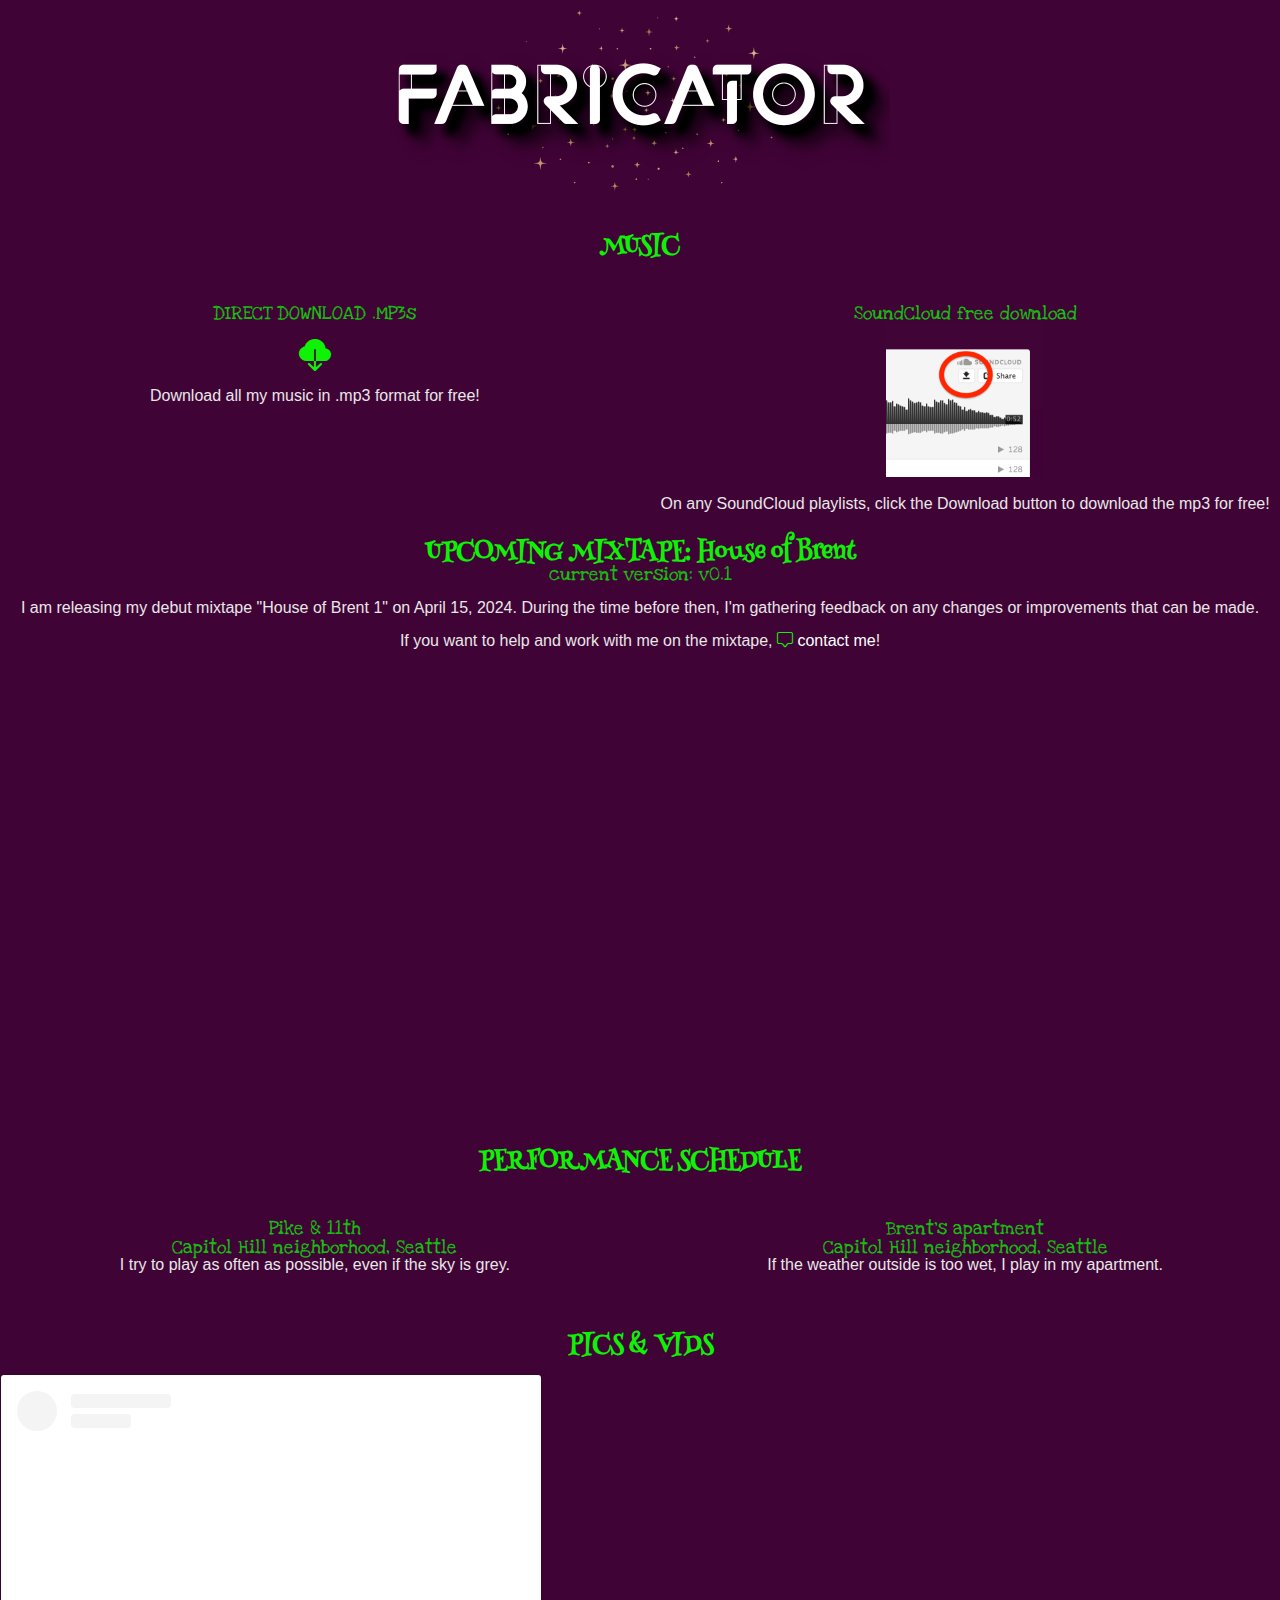
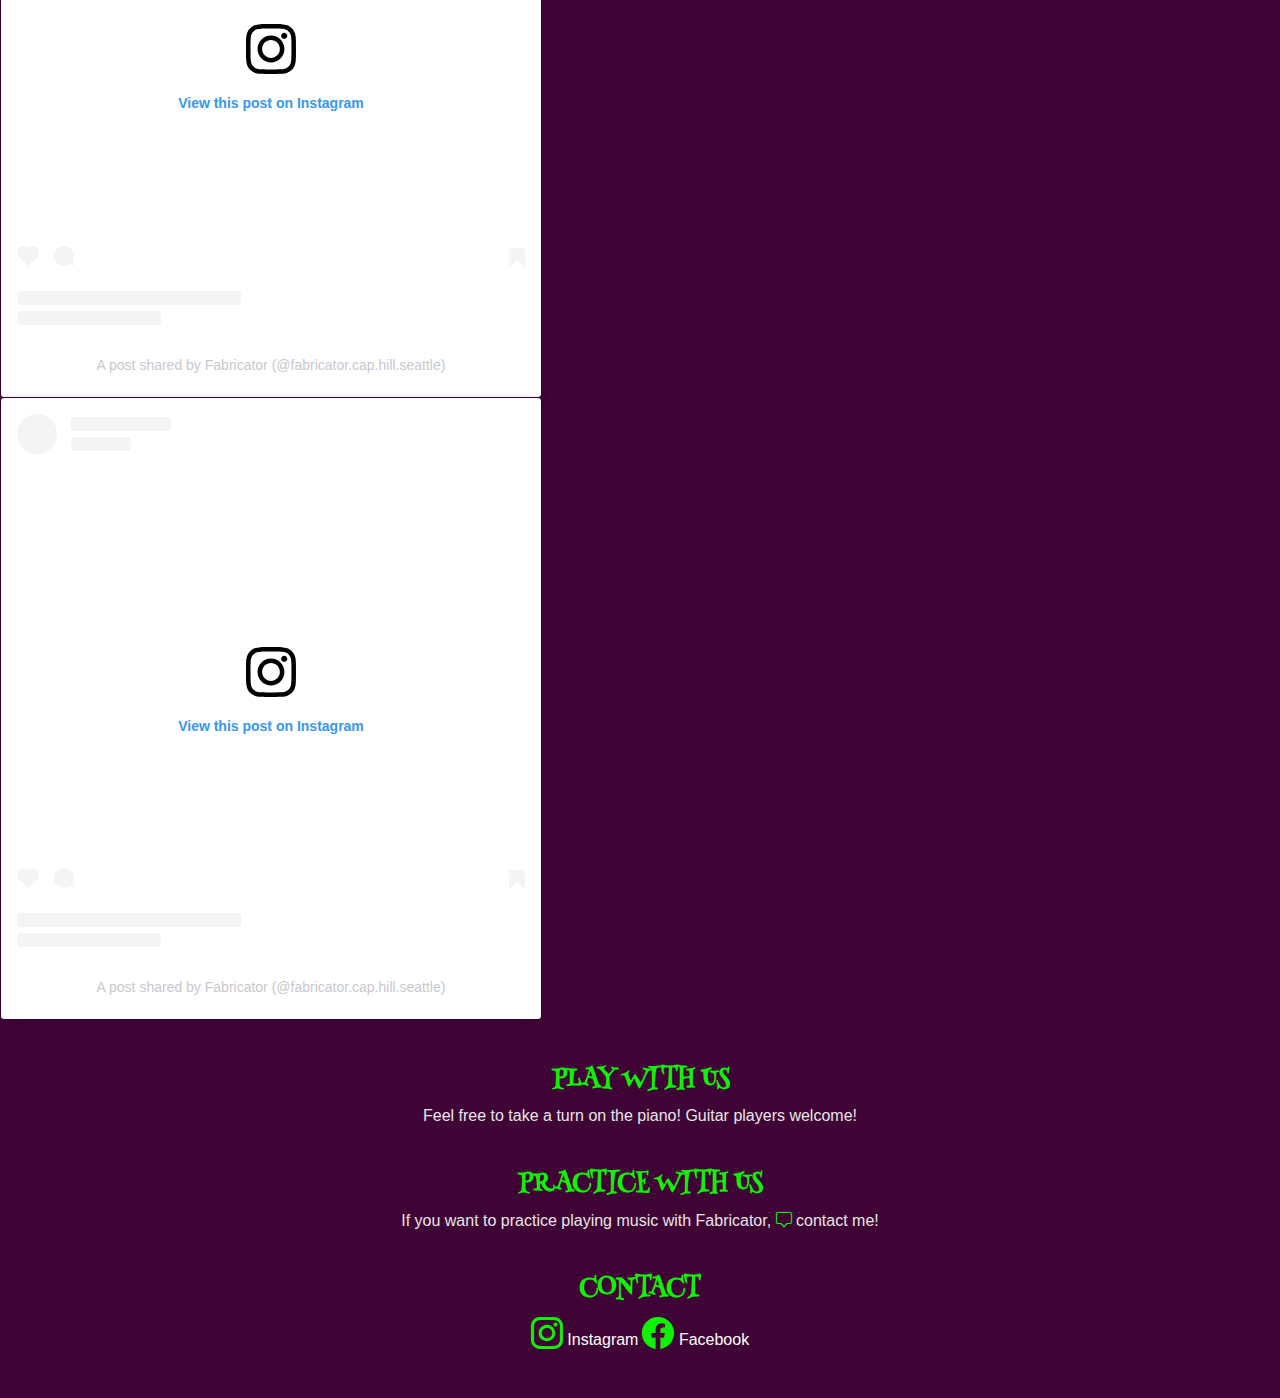
==== commit e6fcc7ae: "typo" ====
--- a/index.html
+++ b/index.html
@@ -51,13 +51,13 @@
     <br>
 
     <section class="lev1">
-        <h2>UPCOMING MIXTAPE: House of Brent</h2>
+        <h2 class="blink">UPCOMING MIXTAPE: House of Brent</h2>
         <h3>current version: v0.1</h3>
         <br>
         <p>I am releasing my debut mixtape "House of Brent 1" on April 15, 2024. During the time before then, I'm
             gathering feedback on any changes or improvements that can be made.
             <br><br>
-            If you want to help and work on me on the mixtape, <a href="#section-contact"><i class="bi-chat-square"
+            If you want to help and work with me on the mixtape, <a href="#section-contact"><i class="bi-chat-square"
                     style="font-size: 1rem; color: #0DF205;"></i> contact me</a>!
         </p>
     </section>
--- a/style.css
+++ b/style.css
@@ -158,4 +158,19 @@
 
 @media only screen and (max-width: 480px) {
 	.span_2_of_2, .span_1_of_2 { width: 100%; }
-}+}
+
+
+
+
+.blink {
+  animation: blinker 1.5s linear infinite;
+}
+@keyframes blinker {
+  50% {
+      opacity: 0;
+  }
+}
+
+
+
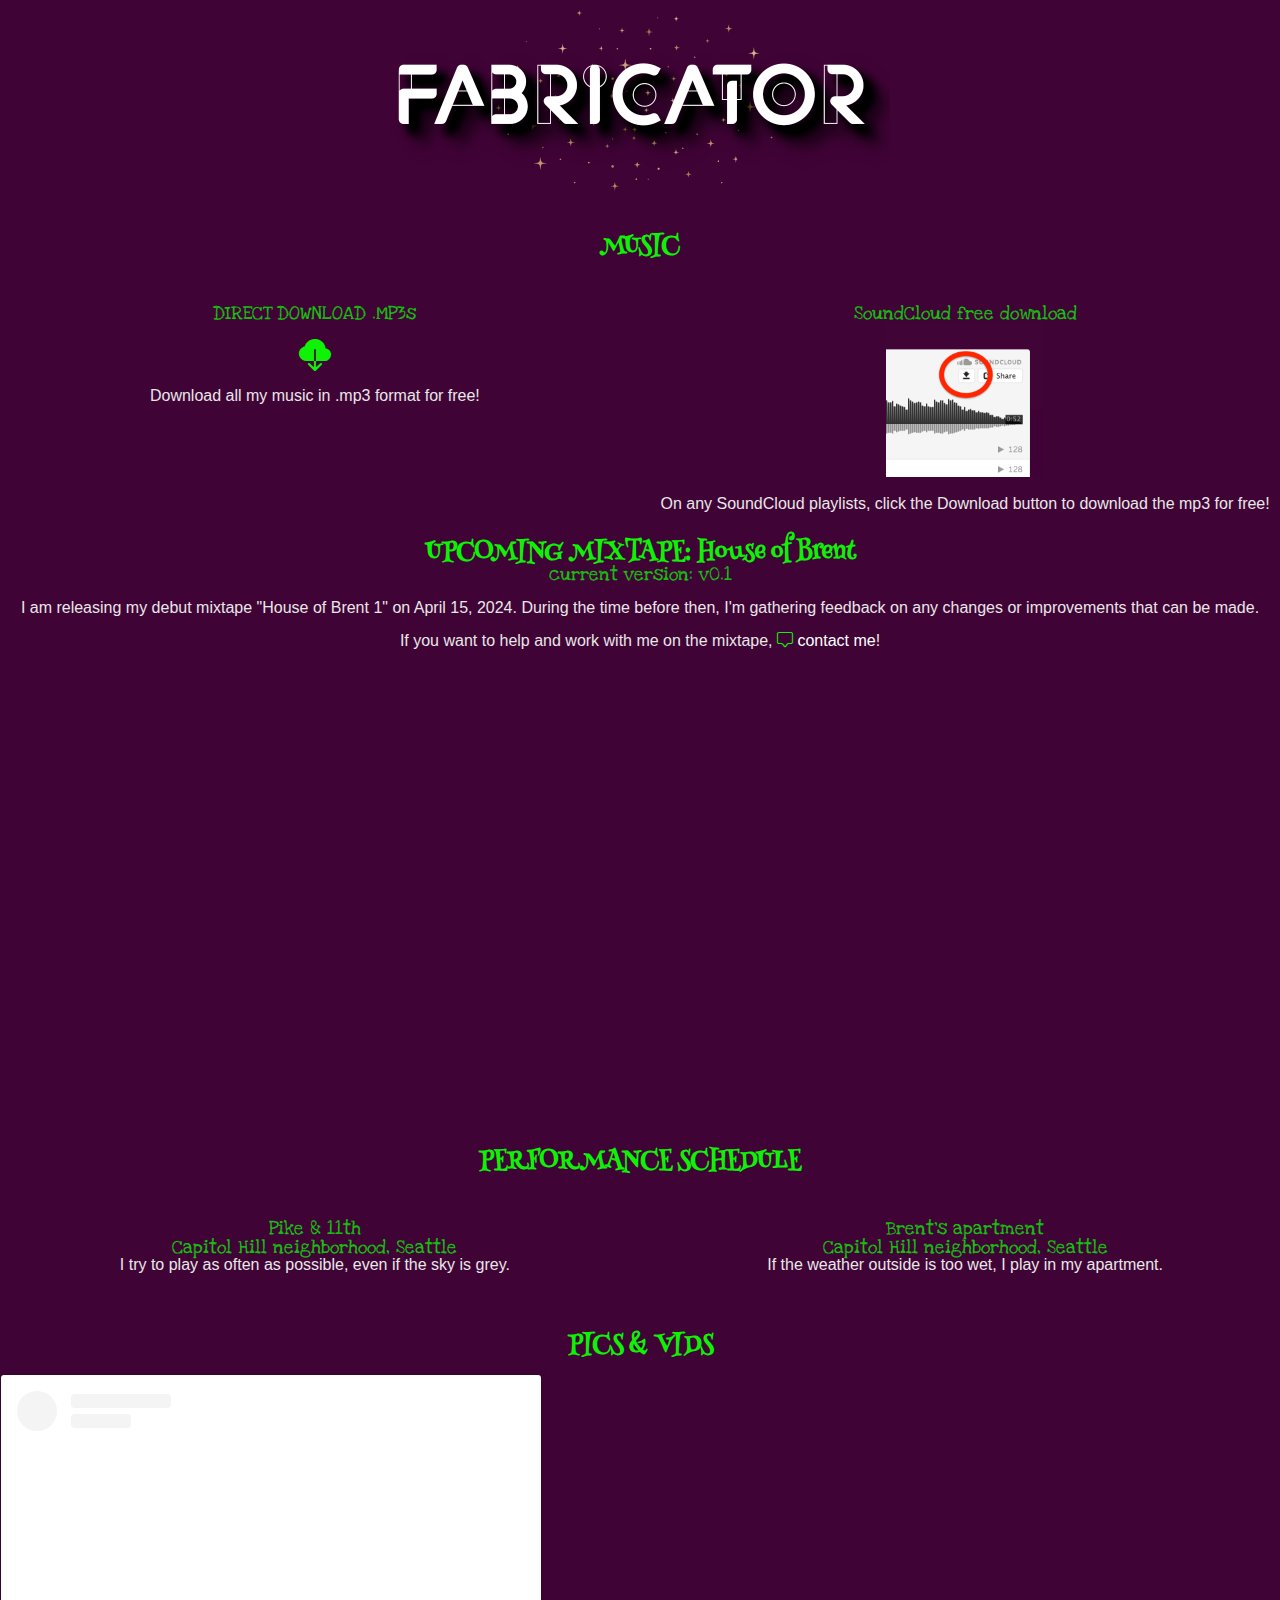
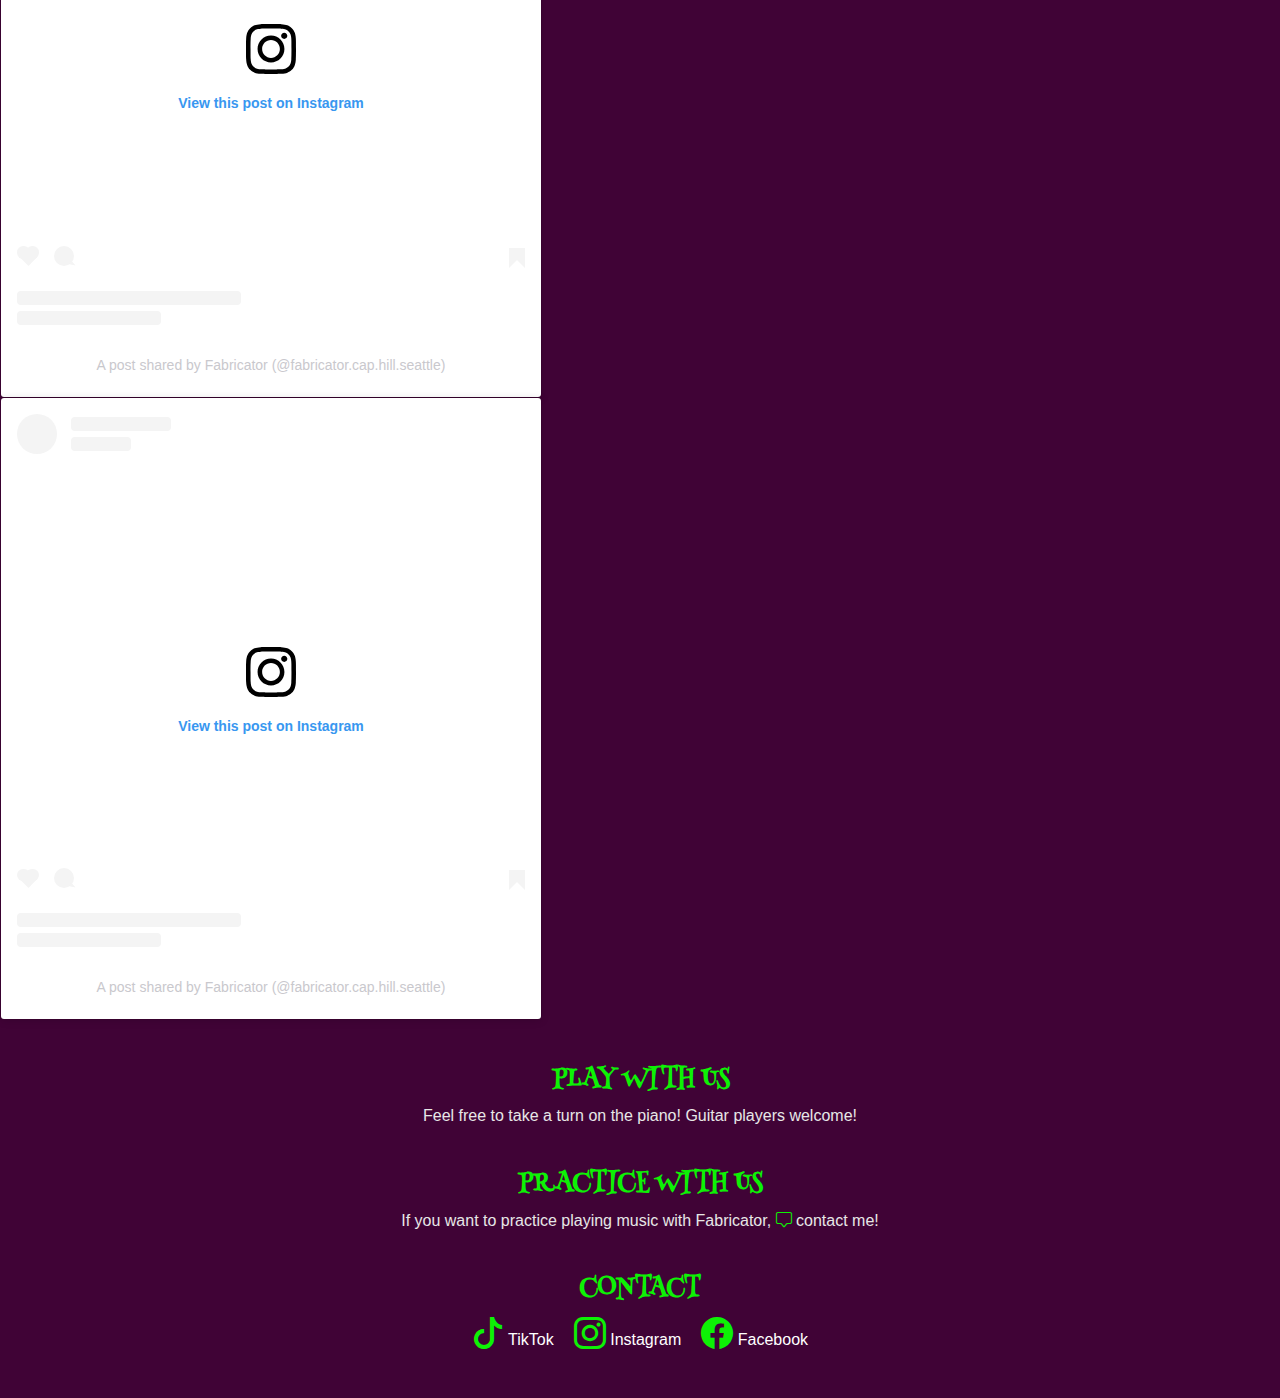
==== commit f27e90e7: "TikTok" ====
--- a/index.html
+++ b/index.html
@@ -301,9 +301,14 @@
     <section class="lev1">
         <h2 id="section-contact">CONTACT</h2>
         <br>
+        <a href="https://www.tiktok.com/@fabricator.seattle" target="_blank">
+            <i class="bi-tiktok" style="font-size: 2rem; color: #0DF205;"></i>
+            TikTok</a>
+            &nbsp;&nbsp;&nbsp;
         <a href="https://www.instagram.com/fabricator.cap.hill.seattle/" target="_blank">
             <i class="bi-instagram" style="font-size: 2rem; color: #0DF205;"></i>
             Instagram</a>
+            &nbsp;&nbsp;&nbsp;
         <a href="https://www.facebook.com/brentlabasan/" target="_blank">
             <i class="bi-facebook" style="font-size: 2rem; color: #0DF205;"></i>
             Facebook</a>
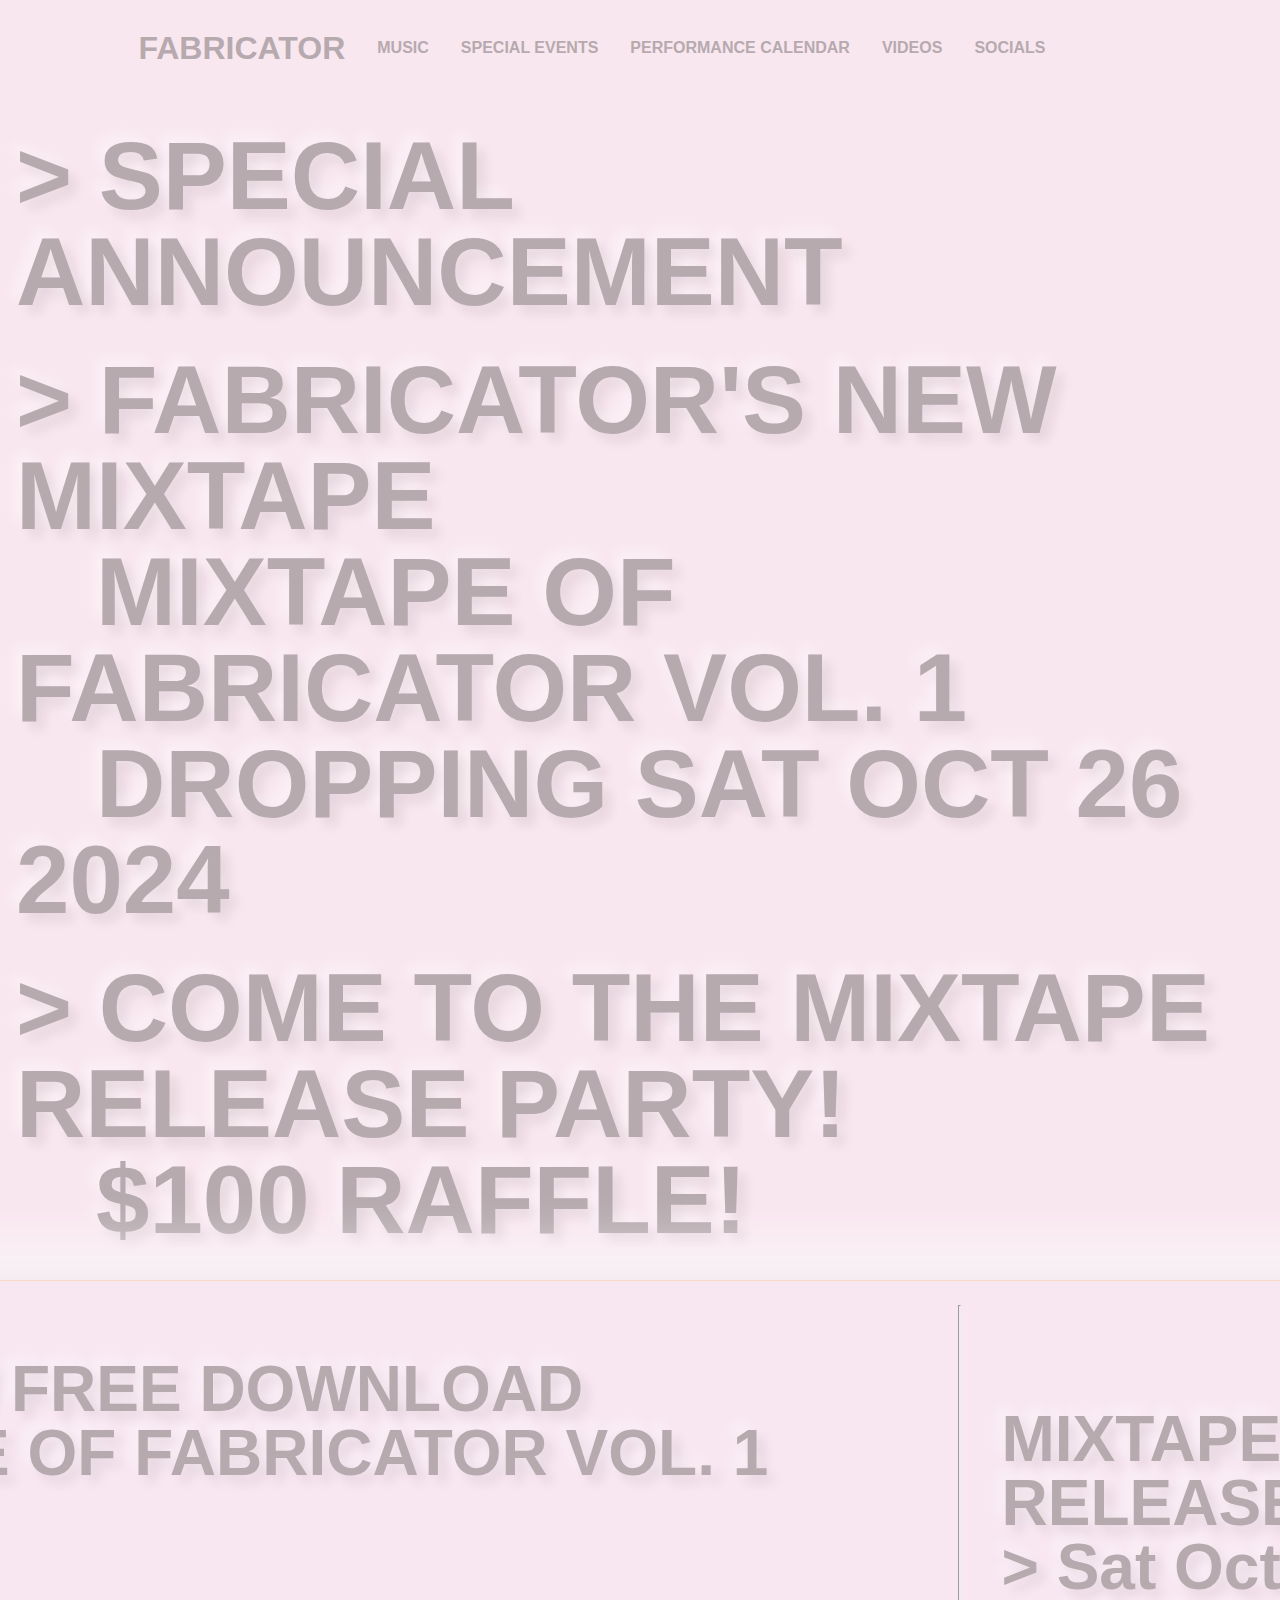
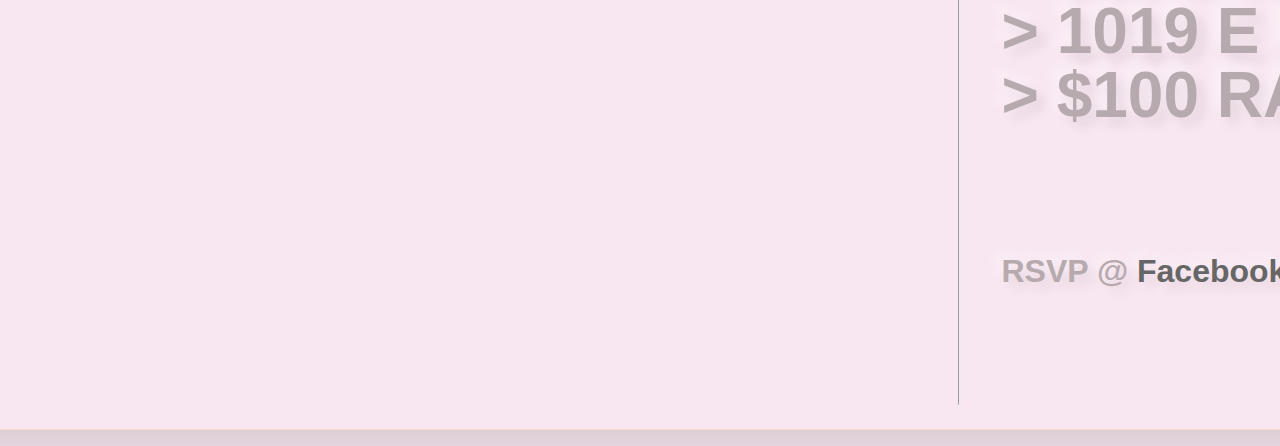
==== commit 47d4d4bd: "Main work." ====
--- a/index.html
+++ b/index.html
@@ -2,322 +2,116 @@
 <html lang="en">
 
 <head>
-    <meta charset="UTF-8">
-    <meta name="viewport" content="width=device-width, initial-scale=1.0">
-    <meta http-equiv="X-UA-Compatible" content="ie=edge">
-    <title>FABRICATOR | CAP.HILL.SEATTLE | Schedule x Music x Free Downloads</title>
-    <link rel="stylesheet" href="./style.css">
-    <link rel="icon" href="./favicon.ico" type="image/x-icon">
+  <meta charset="UTF-8">
+  <meta name="viewport" content="width=device-width, initial-scale=1.0">
+  <meta http-equiv="X-UA-Compatible" content="ie=edge">
+  <title>FABRICATOR | CAP.HILL.SEATTLE | Schedule x Music x Free Downloads</title>
+  <link rel="stylesheet" href="./style.css">
+  <link rel="icon" href="./favicon.ico" type="image/x-icon">
 
-    <link rel="stylesheet" href="https://fonts.googleapis.com/css?family=Love+Ya+Like+A+Sister">
-    <link rel="stylesheet" href="https://fonts.googleapis.com/css?family=Grenze+Gotisch">
-    <link rel="stylesheet" href="https://fonts.googleapis.com/css?family=Codystar">
-    <link rel="stylesheet" href="https://fonts.googleapis.com/css?family=Henny+Penny">
+  <link rel="stylesheet" href="https://fonts.googleapis.com/css?family=Love+Ya+Like+A+Sister">
+  <link rel="stylesheet" href="https://fonts.googleapis.com/css?family=Grenze+Gotisch">
+  <link rel="stylesheet" href="https://fonts.googleapis.com/css?family=Codystar">
+  <link rel="stylesheet" href="https://fonts.googleapis.com/css?family=Henny+Penny">
 
-    <link rel="stylesheet" href="https://cdn.jsdelivr.net/npm/bootstrap-icons@1.11.1/font/bootstrap-icons.css">
+  <link rel="stylesheet" href="https://cdn.jsdelivr.net/npm/bootstrap-icons@1.11.1/font/bootstrap-icons.css">
 </head>
 
 <body>
-    <section class="lev1">
-        <img src="media/images/fabricatorDOTlive - logo for header.png" style="height: 200px;"/>
+
+  <section id="header">
+    <ul>
+      <!-- <li><img src="media/images/fabricatorDOTlive - logo for header.png" style="height: 50px;" /></li> -->
+      <li id="hero">FABRICATOR</li>
+      <li>MUSIC</li>
+      <li>SPECIAL EVENTS</li>
+      <li>PERFORMANCE CALENDAR</li>
+      <li>VIDEOS</li>
+      <li>SOCIALS</li>
+      <li></li>
+      <li></li>
+      <li></li>
+    </ul>
+  </section>
+
+  <br><br><br>
+
+  <section id="MoF-announcement">
+    <!-- <section class="left-half">
+      <h1>SPECIAL ANNOUNCEMENT</h1>
+      <h1>FABRICATOR'S NEW MIXTAPE</h1>
+      <h1>MIXTAPE OF FABRICATOR VOL. 1</h1>
+      <h1>DROPPING SAT OCT 26 2024</h1>
+    </section>
+    <section class="right-half">
+      <h1>MIXTAPE RELEASE PARTY</h1>
+
+    </section> -->
+
+    <h1>&gt; SPECIAL ANNOUNCEMENT</h1>
+    <br><br>
+    <h1>&gt; FABRICATOR'S NEW MIXTAPE</h1>
+    <h1>&nbsp;&nbsp; MIXTAPE OF FABRICATOR VOL. 1</h1>
+    <h1>&nbsp;&nbsp; DROPPING SAT OCT 26 2024</h1>
+
+    <br>
+    <br>
+    <h1>&gt; COME TO THE MIXTAPE RELEASE PARTY!</h1>
+    <h1>&nbsp;&nbsp; $100 RAFFLE!</h1>
+  </section>
+
+
+
+  <!-- <section class="lev1">
+    <img src="media/images/fabricatorDOTlive - logo for header.png" style="height: 200px;" />
+  </section> -->
+
+  <br><br>
+
+  <section id="MoF-content" class="blah">
+    <section class="left-half">
+      <h2>
+        LISTEN / FREE DOWNLOAD
+        <br>
+        MIXTAPE OF FABRICATOR VOL. 1
+      </h2>
+      <br />
+      <!-- <br/> -->
+      <!-- <br/> -->
+      <iframe width="90%" height="450" scrolling="no" frameborder="no"
+        src="https://w.soundcloud.com/player/?url=https%3A//api.soundcloud.com/playlists/1701749376&color=%23ff5500&auto_play=false&hide_related=true&show_comments=true&show_user=true&show_reposts=false&show_teaser=true"></iframe>
+
     </section>
 
-    <br><br>
-
-    <section class="lev1">
-        <h2>MUSIC</h2>
-        <br><br>
-        <div class="section group">
-            <div class="col span_1_of_2">
-                <a href="https://www.mediafire.com/folder/4i88kpxxwgrij/v0.1" target="_blank">
-                    <h3>DIRECT DOWNLOAD .MP3s</h3>
-                    <br>
-                    <i class="bi-cloud-download-fill" style="font-size: 2rem; color: #0DF205;"></i>
-                    <br>
-                    <br>
-                    <p>Download all my music in .mp3 format for free!</p>
-                    <br>
-                </a>
-            </div>
-            <div class="col span_1_of_2">
-                <h3>SoundCloud free download</h3>
-                <img style="width: 25%" src="media/images/SoundCloud-download-button-location.png" />
-                <br><br>
-                <p>On any SoundCloud playlists, click the Download button to download the mp3 for free!</p>
-            </div>
-        </div>
+    <section>
+      <hr width="1" size="700" style="0 auto" />
     </section>
 
-    <br>
+    <section class="right-half">
+      <h2>
+        MIXTAPE RELEASE PARTY
+        <br>
+        &gt; Sat Oct 26 2024
+        <br>
+        &gt; 1019 E Pike St
+        <br>
+        &gt; $100 RAFFLE!
+        <br><br><br>
+      </h2>
+      <h3>
+        RSVP @ <a href="https://www.facebook.com/share/Mqg1HbBccytUJMPL/" target="_blank">Facebook</a>
 
-    <section class="lev1">
-        <h2 class="blink">UPCOMING MIXTAPE: House of Brent</h2>
-        <h3>current version: v0.1</h3>
-        <br>
-        <p>I am releasing my debut mixtape "House of Brent 1" on April 15, 2024. During the time before then, I'm
-            gathering feedback on any changes or improvements that can be made.
-            <br><br>
-            If you want to help and work with me on the mixtape, <a href="#section-contact"><i class="bi-chat-square"
-                    style="font-size: 1rem; color: #0DF205;"></i> contact me</a>!
-        </p>
+      </h3>
+      <br />
+      <!-- <br/> -->
+      <!-- <br/> -->
+
     </section>
-
-    <br>
-    <section class="lev1">
-        <iframe width="90%" height="450" scrolling="no" frameborder="no"
-            src="https://w.soundcloud.com/player/?url=https%3A//api.soundcloud.com/playlists/1701749376&color=%23ff5500&auto_play=false&hide_related=true&show_comments=true&show_user=true&show_reposts=false&show_teaser=true"></iframe>
-    </section>
-
-    <br><br>
-    <section class="lev1">
-        <h2>PERFORMANCE SCHEDULE</h2>
-        <br><br>
-        <div class="section group">
-            <div class="col span_1_of_2">
-                <h3>Pike & 11th<br />Capitol Hill neighborhood, Seattle</h3>
-                <p>I try to play as often as possible, even if the sky is grey.</p>
-            </div>
-            <div class="col span_1_of_2">
-                <h3>Brent's apartment<br />Capitol Hill neighborhood, Seattle</h3>
-                <p>If the weather outside is too wet, I play in my apartment.</p>
-            </div>
-        </div>
-    </section>
+  </section>
 
 
-    <br><br><br>
-
-    <section class="lev1">
-        <h2>PICS & VIDS</h2>
-
-        <br>
-
-        <blockquote class="instagram-media" data-instgrm-captioned
-            data-instgrm-permalink="https://www.instagram.com/reel/Cuk4hs3AEJ_/?utm_source=ig_embed&amp;utm_campaign=loading"
-            data-instgrm-version="14"
-            style=" background:#FFF; border:0; border-radius:3px; box-shadow:0 0 1px 0 rgba(0,0,0,0.5),0 1px 10px 0 rgba(0,0,0,0.15); margin: 1px; max-width:540px; min-width:326px; padding:0; width:99.375%; width:-webkit-calc(100% - 2px); width:calc(100% - 2px);">
-            <div style="padding:16px;"> <a
-                    href="https://www.instagram.com/reel/Cuk4hs3AEJ_/?utm_source=ig_embed&amp;utm_campaign=loading"
-                    style=" background:#FFFFFF; line-height:0; padding:0 0; text-align:center; text-decoration:none; width:100%;"
-                    target="_blank">
-                    <div style=" display: flex; flex-direction: row; align-items: center;">
-                        <div
-                            style="background-color: #F4F4F4; border-radius: 50%; flex-grow: 0; height: 40px; margin-right: 14px; width: 40px;">
-                        </div>
-                        <div style="display: flex; flex-direction: column; flex-grow: 1; justify-content: center;">
-                            <div
-                                style=" background-color: #F4F4F4; border-radius: 4px; flex-grow: 0; height: 14px; margin-bottom: 6px; width: 100px;">
-                            </div>
-                            <div
-                                style=" background-color: #F4F4F4; border-radius: 4px; flex-grow: 0; height: 14px; width: 60px;">
-                            </div>
-                        </div>
-                    </div>
-                    <div style="padding: 19% 0;"></div>
-                    <div style="display:block; height:50px; margin:0 auto 12px; width:50px;"><svg width="50px"
-                            height="50px" viewBox="0 0 60 60" version="1.1" xmlns="https://www.w3.org/2000/svg"
-                            xmlns:xlink="https://www.w3.org/1999/xlink">
-                            <g stroke="none" stroke-width="1" fill="none" fill-rule="evenodd">
-                                <g transform="translate(-511.000000, -20.000000)" fill="#000000">
-                                    <g>
-                                        <path
-                                            d="M556.869,30.41 C554.814,30.41 553.148,32.076 553.148,34.131 C553.148,36.186 554.814,37.852 556.869,37.852 C558.924,37.852 560.59,36.186 560.59,34.131 C560.59,32.076 558.924,30.41 556.869,30.41 M541,60.657 C535.114,60.657 530.342,55.887 530.342,50 C530.342,44.114 535.114,39.342 541,39.342 C546.887,39.342 551.658,44.114 551.658,50 C551.658,55.887 546.887,60.657 541,60.657 M541,33.886 C532.1,33.886 524.886,41.1 524.886,50 C524.886,58.899 532.1,66.113 541,66.113 C549.9,66.113 557.115,58.899 557.115,50 C557.115,41.1 549.9,33.886 541,33.886 M565.378,62.101 C565.244,65.022 564.756,66.606 564.346,67.663 C563.803,69.06 563.154,70.057 562.106,71.106 C561.058,72.155 560.06,72.803 558.662,73.347 C557.607,73.757 556.021,74.244 553.102,74.378 C549.944,74.521 548.997,74.552 541,74.552 C533.003,74.552 532.056,74.521 528.898,74.378 C525.979,74.244 524.393,73.757 523.338,73.347 C521.94,72.803 520.942,72.155 519.894,71.106 C518.846,70.057 518.197,69.06 517.654,67.663 C517.244,66.606 516.755,65.022 516.623,62.101 C516.479,58.943 516.448,57.996 516.448,50 C516.448,42.003 516.479,41.056 516.623,37.899 C516.755,34.978 517.244,33.391 517.654,32.338 C518.197,30.938 518.846,29.942 519.894,28.894 C520.942,27.846 521.94,27.196 523.338,26.654 C524.393,26.244 525.979,25.756 528.898,25.623 C532.057,25.479 533.004,25.448 541,25.448 C548.997,25.448 549.943,25.479 553.102,25.623 C556.021,25.756 557.607,26.244 558.662,26.654 C560.06,27.196 561.058,27.846 562.106,28.894 C563.154,29.942 563.803,30.938 564.346,32.338 C564.756,33.391 565.244,34.978 565.378,37.899 C565.522,41.056 565.552,42.003 565.552,50 C565.552,57.996 565.522,58.943 565.378,62.101 M570.82,37.631 C570.674,34.438 570.167,32.258 569.425,30.349 C568.659,28.377 567.633,26.702 565.965,25.035 C564.297,23.368 562.623,22.342 560.652,21.575 C558.743,20.834 556.562,20.326 553.369,20.18 C550.169,20.033 549.148,20 541,20 C532.853,20 531.831,20.033 528.631,20.18 C525.438,20.326 523.257,20.834 521.349,21.575 C519.376,22.342 517.703,23.368 516.035,25.035 C514.368,26.702 513.342,28.377 512.574,30.349 C511.834,32.258 511.326,34.438 511.181,37.631 C511.035,40.831 511,41.851 511,50 C511,58.147 511.035,59.17 511.181,62.369 C511.326,65.562 511.834,67.743 512.574,69.651 C513.342,71.625 514.368,73.296 516.035,74.965 C517.703,76.634 519.376,77.658 521.349,78.425 C523.257,79.167 525.438,79.673 528.631,79.82 C531.831,79.965 532.853,80.001 541,80.001 C549.148,80.001 550.169,79.965 553.369,79.82 C556.562,79.673 558.743,79.167 560.652,78.425 C562.623,77.658 564.297,76.634 565.965,74.965 C567.633,73.296 568.659,71.625 569.425,69.651 C570.167,67.743 570.674,65.562 570.82,62.369 C570.966,59.17 571,58.147 571,50 C571,41.851 570.966,40.831 570.82,37.631">
-                                        </path>
-                                    </g>
-                                </g>
-                            </g>
-                        </svg></div>
-                    <div style="padding-top: 8px;">
-                        <div
-                            style=" color:#3897f0; font-family:Arial,sans-serif; font-size:14px; font-style:normal; font-weight:550; line-height:18px;">
-                            View this post on Instagram</div>
-                    </div>
-                    <div style="padding: 12.5% 0;"></div>
-                    <div style="display: flex; flex-direction: row; margin-bottom: 14px; align-items: center;">
-                        <div>
-                            <div
-                                style="background-color: #F4F4F4; border-radius: 50%; height: 12.5px; width: 12.5px; transform: translateX(0px) translateY(7px);">
-                            </div>
-                            <div
-                                style="background-color: #F4F4F4; height: 12.5px; transform: rotate(-45deg) translateX(3px) translateY(1px); width: 12.5px; flex-grow: 0; margin-right: 14px; margin-left: 2px;">
-                            </div>
-                            <div
-                                style="background-color: #F4F4F4; border-radius: 50%; height: 12.5px; width: 12.5px; transform: translateX(9px) translateY(-18px);">
-                            </div>
-                        </div>
-                        <div style="margin-left: 8px;">
-                            <div
-                                style=" background-color: #F4F4F4; border-radius: 50%; flex-grow: 0; height: 20px; width: 20px;">
-                            </div>
-                            <div
-                                style=" width: 0; height: 0; border-top: 2px solid transparent; border-left: 6px solid #f4f4f4; border-bottom: 2px solid transparent; transform: translateX(16px) translateY(-4px) rotate(30deg)">
-                            </div>
-                        </div>
-                        <div style="margin-left: auto;">
-                            <div
-                                style=" width: 0px; border-top: 8px solid #F4F4F4; border-right: 8px solid transparent; transform: translateY(16px);">
-                            </div>
-                            <div
-                                style=" background-color: #F4F4F4; flex-grow: 0; height: 12px; width: 16px; transform: translateY(-4px);">
-                            </div>
-                            <div
-                                style=" width: 0; height: 0; border-top: 8px solid #F4F4F4; border-left: 8px solid transparent; transform: translateY(-4px) translateX(8px);">
-                            </div>
-                        </div>
-                    </div>
-                    <div
-                        style="display: flex; flex-direction: column; flex-grow: 1; justify-content: center; margin-bottom: 24px;">
-                        <div
-                            style=" background-color: #F4F4F4; border-radius: 4px; flex-grow: 0; height: 14px; margin-bottom: 6px; width: 224px;">
-                        </div>
-                        <div
-                            style=" background-color: #F4F4F4; border-radius: 4px; flex-grow: 0; height: 14px; width: 144px;">
-                        </div>
-                    </div>
-                </a>
-                <p
-                    style=" color:#c9c8cd; font-family:Arial,sans-serif; font-size:14px; line-height:17px; margin-bottom:0; margin-top:8px; overflow:hidden; padding:8px 0 7px; text-align:center; text-overflow:ellipsis; white-space:nowrap;">
-                    <a href="https://www.instagram.com/reel/Cuk4hs3AEJ_/?utm_source=ig_embed&amp;utm_campaign=loading"
-                        style=" color:#c9c8cd; font-family:Arial,sans-serif; font-size:14px; font-style:normal; font-weight:normal; line-height:17px; text-decoration:none;"
-                        target="_blank">A post shared by Fabricator (@fabricator.cap.hill.seattle)</a>
-                </p>
-            </div>
-        </blockquote>
-        <script async src="//www.instagram.com/embed.js"></script>
-
-        <blockquote class="instagram-media" data-instgrm-captioned
-            data-instgrm-permalink="https://www.instagram.com/p/Cui1e9kOj1b/?utm_source=ig_embed&amp;utm_campaign=loading"
-            data-instgrm-version="14"
-            style=" background:#FFF; border:0; border-radius:3px; box-shadow:0 0 1px 0 rgba(0,0,0,0.5),0 1px 10px 0 rgba(0,0,0,0.15); margin: 1px; max-width:540px; min-width:326px; padding:0; width:99.375%; width:-webkit-calc(100% - 2px); width:calc(100% - 2px);">
-            <div style="padding:16px;"> <a
-                    href="https://www.instagram.com/p/Cui1e9kOj1b/?utm_source=ig_embed&amp;utm_campaign=loading"
-                    style=" background:#FFFFFF; line-height:0; padding:0 0; text-align:center; text-decoration:none; width:100%;"
-                    target="_blank">
-                    <div style=" display: flex; flex-direction: row; align-items: center;">
-                        <div
-                            style="background-color: #F4F4F4; border-radius: 50%; flex-grow: 0; height: 40px; margin-right: 14px; width: 40px;">
-                        </div>
-                        <div style="display: flex; flex-direction: column; flex-grow: 1; justify-content: center;">
-                            <div
-                                style=" background-color: #F4F4F4; border-radius: 4px; flex-grow: 0; height: 14px; margin-bottom: 6px; width: 100px;">
-                            </div>
-                            <div
-                                style=" background-color: #F4F4F4; border-radius: 4px; flex-grow: 0; height: 14px; width: 60px;">
-                            </div>
-                        </div>
-                    </div>
-                    <div style="padding: 19% 0;"></div>
-                    <div style="display:block; height:50px; margin:0 auto 12px; width:50px;"><svg width="50px"
-                            height="50px" viewBox="0 0 60 60" version="1.1" xmlns="https://www.w3.org/2000/svg"
-                            xmlns:xlink="https://www.w3.org/1999/xlink">
-                            <g stroke="none" stroke-width="1" fill="none" fill-rule="evenodd">
-                                <g transform="translate(-511.000000, -20.000000)" fill="#000000">
-                                    <g>
-                                        <path
-                                            d="M556.869,30.41 C554.814,30.41 553.148,32.076 553.148,34.131 C553.148,36.186 554.814,37.852 556.869,37.852 C558.924,37.852 560.59,36.186 560.59,34.131 C560.59,32.076 558.924,30.41 556.869,30.41 M541,60.657 C535.114,60.657 530.342,55.887 530.342,50 C530.342,44.114 535.114,39.342 541,39.342 C546.887,39.342 551.658,44.114 551.658,50 C551.658,55.887 546.887,60.657 541,60.657 M541,33.886 C532.1,33.886 524.886,41.1 524.886,50 C524.886,58.899 532.1,66.113 541,66.113 C549.9,66.113 557.115,58.899 557.115,50 C557.115,41.1 549.9,33.886 541,33.886 M565.378,62.101 C565.244,65.022 564.756,66.606 564.346,67.663 C563.803,69.06 563.154,70.057 562.106,71.106 C561.058,72.155 560.06,72.803 558.662,73.347 C557.607,73.757 556.021,74.244 553.102,74.378 C549.944,74.521 548.997,74.552 541,74.552 C533.003,74.552 532.056,74.521 528.898,74.378 C525.979,74.244 524.393,73.757 523.338,73.347 C521.94,72.803 520.942,72.155 519.894,71.106 C518.846,70.057 518.197,69.06 517.654,67.663 C517.244,66.606 516.755,65.022 516.623,62.101 C516.479,58.943 516.448,57.996 516.448,50 C516.448,42.003 516.479,41.056 516.623,37.899 C516.755,34.978 517.244,33.391 517.654,32.338 C518.197,30.938 518.846,29.942 519.894,28.894 C520.942,27.846 521.94,27.196 523.338,26.654 C524.393,26.244 525.979,25.756 528.898,25.623 C532.057,25.479 533.004,25.448 541,25.448 C548.997,25.448 549.943,25.479 553.102,25.623 C556.021,25.756 557.607,26.244 558.662,26.654 C560.06,27.196 561.058,27.846 562.106,28.894 C563.154,29.942 563.803,30.938 564.346,32.338 C564.756,33.391 565.244,34.978 565.378,37.899 C565.522,41.056 565.552,42.003 565.552,50 C565.552,57.996 565.522,58.943 565.378,62.101 M570.82,37.631 C570.674,34.438 570.167,32.258 569.425,30.349 C568.659,28.377 567.633,26.702 565.965,25.035 C564.297,23.368 562.623,22.342 560.652,21.575 C558.743,20.834 556.562,20.326 553.369,20.18 C550.169,20.033 549.148,20 541,20 C532.853,20 531.831,20.033 528.631,20.18 C525.438,20.326 523.257,20.834 521.349,21.575 C519.376,22.342 517.703,23.368 516.035,25.035 C514.368,26.702 513.342,28.377 512.574,30.349 C511.834,32.258 511.326,34.438 511.181,37.631 C511.035,40.831 511,41.851 511,50 C511,58.147 511.035,59.17 511.181,62.369 C511.326,65.562 511.834,67.743 512.574,69.651 C513.342,71.625 514.368,73.296 516.035,74.965 C517.703,76.634 519.376,77.658 521.349,78.425 C523.257,79.167 525.438,79.673 528.631,79.82 C531.831,79.965 532.853,80.001 541,80.001 C549.148,80.001 550.169,79.965 553.369,79.82 C556.562,79.673 558.743,79.167 560.652,78.425 C562.623,77.658 564.297,76.634 565.965,74.965 C567.633,73.296 568.659,71.625 569.425,69.651 C570.167,67.743 570.674,65.562 570.82,62.369 C570.966,59.17 571,58.147 571,50 C571,41.851 570.966,40.831 570.82,37.631">
-                                        </path>
-                                    </g>
-                                </g>
-                            </g>
-                        </svg></div>
-                    <div style="padding-top: 8px;">
-                        <div
-                            style=" color:#3897f0; font-family:Arial,sans-serif; font-size:14px; font-style:normal; font-weight:550; line-height:18px;">
-                            View this post on Instagram</div>
-                    </div>
-                    <div style="padding: 12.5% 0;"></div>
-                    <div style="display: flex; flex-direction: row; margin-bottom: 14px; align-items: center;">
-                        <div>
-                            <div
-                                style="background-color: #F4F4F4; border-radius: 50%; height: 12.5px; width: 12.5px; transform: translateX(0px) translateY(7px);">
-                            </div>
-                            <div
-                                style="background-color: #F4F4F4; height: 12.5px; transform: rotate(-45deg) translateX(3px) translateY(1px); width: 12.5px; flex-grow: 0; margin-right: 14px; margin-left: 2px;">
-                            </div>
-                            <div
-                                style="background-color: #F4F4F4; border-radius: 50%; height: 12.5px; width: 12.5px; transform: translateX(9px) translateY(-18px);">
-                            </div>
-                        </div>
-                        <div style="margin-left: 8px;">
-                            <div
-                                style=" background-color: #F4F4F4; border-radius: 50%; flex-grow: 0; height: 20px; width: 20px;">
-                            </div>
-                            <div
-                                style=" width: 0; height: 0; border-top: 2px solid transparent; border-left: 6px solid #f4f4f4; border-bottom: 2px solid transparent; transform: translateX(16px) translateY(-4px) rotate(30deg)">
-                            </div>
-                        </div>
-                        <div style="margin-left: auto;">
-                            <div
-                                style=" width: 0px; border-top: 8px solid #F4F4F4; border-right: 8px solid transparent; transform: translateY(16px);">
-                            </div>
-                            <div
-                                style=" background-color: #F4F4F4; flex-grow: 0; height: 12px; width: 16px; transform: translateY(-4px);">
-                            </div>
-                            <div
-                                style=" width: 0; height: 0; border-top: 8px solid #F4F4F4; border-left: 8px solid transparent; transform: translateY(-4px) translateX(8px);">
-                            </div>
-                        </div>
-                    </div>
-                    <div
-                        style="display: flex; flex-direction: column; flex-grow: 1; justify-content: center; margin-bottom: 24px;">
-                        <div
-                            style=" background-color: #F4F4F4; border-radius: 4px; flex-grow: 0; height: 14px; margin-bottom: 6px; width: 224px;">
-                        </div>
-                        <div
-                            style=" background-color: #F4F4F4; border-radius: 4px; flex-grow: 0; height: 14px; width: 144px;">
-                        </div>
-                    </div>
-                </a>
-                <p
-                    style=" color:#c9c8cd; font-family:Arial,sans-serif; font-size:14px; line-height:17px; margin-bottom:0; margin-top:8px; overflow:hidden; padding:8px 0 7px; text-align:center; text-overflow:ellipsis; white-space:nowrap;">
-                    <a href="https://www.instagram.com/p/Cui1e9kOj1b/?utm_source=ig_embed&amp;utm_campaign=loading"
-                        style=" color:#c9c8cd; font-family:Arial,sans-serif; font-size:14px; font-style:normal; font-weight:normal; line-height:17px; text-decoration:none;"
-                        target="_blank">A post shared by Fabricator (@fabricator.cap.hill.seattle)</a>
-                </p>
-            </div>
-        </blockquote>
-        <script async src="//www.instagram.com/embed.js"></script>
-    </section>
-
-    <br><br><br>
-
-    <section class="lev1">
-        <h2>PLAY WITH US</h2>
-        <br>
-        <p>Feel free to take a turn on the piano! Guitar players welcome!</p>
-    </section>
-
-    <br><br><br>
-
-    <section class="lev1">
-        <h2>PRACTICE WITH US</h2>
-        <br>
-        <p>If you want to practice playing music with Fabricator, <i class="bi-chat-square"
-            style="font-size: 1rem; color: #0DF205;"></i> contact me</a>!</p>
-    </section>
-
-    <br><br><br>
-    
-    <section class="lev1">
-        <h2 id="section-contact">CONTACT</h2>
-        <br>
-        <a href="https://www.tiktok.com/@fabricator.seattle" target="_blank">
-            <i class="bi-tiktok" style="font-size: 2rem; color: #0DF205;"></i>
-            TikTok</a>
-            &nbsp;&nbsp;&nbsp;
-        <a href="https://www.instagram.com/fabricator.cap.hill.seattle/" target="_blank">
-            <i class="bi-instagram" style="font-size: 2rem; color: #0DF205;"></i>
-            Instagram</a>
-            &nbsp;&nbsp;&nbsp;
-        <a href="https://www.facebook.com/brentlabasan/" target="_blank">
-            <i class="bi-facebook" style="font-size: 2rem; color: #0DF205;"></i>
-            Facebook</a>
-    </section>
-
-    <br><br><br>
 
 
-    <script src="index.js"></script>
 </body>
 
 </html>--- a/style.css
+++ b/style.css
@@ -3,174 +3,265 @@
    License: none (public domain)
 */
 
-html, body, div, span, applet, object, iframe,
-h1, h2, h3, h4, h5, h6, p, blockquote, pre,
-a, abbr, acronym, address, big, cite, code,
-del, dfn, em, img, ins, kbd, q, s, samp,
-small, strike, strong, sub, sup, tt, var,
-b, u, i, center,
-dl, dt, dd, ol, ul, li,
-fieldset, form, label, legend,
-table, caption, tbody, tfoot, thead, tr, th, td,
-article, aside, canvas, details, embed, 
-figure, figcaption, footer, header, hgroup, 
-menu, nav, output, ruby, section, summary,
-time, mark, audio, video {
-	margin: 0;
-	padding: 0;
-	border: 0;
-	font-size: 100%;
-	font: inherit;
-	vertical-align: baseline;
-}
+html,
+body,
+div,
+span,
+applet,
+object,
+iframe,
+h1,
+h2,
+h3,
+h4,
+h5,
+h6,
+p,
+blockquote,
+pre,
+a,
+abbr,
+acronym,
+address,
+big,
+cite,
+code,
+del,
+dfn,
+em,
+img,
+ins,
+kbd,
+q,
+s,
+samp,
+small,
+strike,
+strong,
+sub,
+sup,
+tt,
+var,
+b,
+u,
+i,
+center,
+dl,
+dt,
+dd,
+ol,
+ul,
+li,
+fieldset,
+form,
+label,
+legend,
+table,
+caption,
+tbody,
+tfoot,
+thead,
+tr,
+th,
+td,
+article,
+aside,
+canvas,
+details,
+embed,
+figure,
+figcaption,
+footer,
+header,
+hgroup,
+menu,
+nav,
+output,
+ruby,
+section,
+summary,
+time,
+mark,
+audio,
+video {
+  margin: 0;
+  padding: 0;
+  border: 0;
+  font-size: 100%;
+  font: inherit;
+  vertical-align: baseline;
+}
+
 /* HTML5 display-role reset for older browsers */
-article, aside, details, figcaption, figure, 
-footer, header, hgroup, menu, nav, section {
-	display: block;
-}
+article,
+aside,
+details,
+figcaption,
+figure,
+footer,
+header,
+hgroup,
+menu,
+nav,
+section {
+  display: block;
+}
+
 body {
-	line-height: 1;
-}
-ol, ul {
-	list-style: none;
-}
-blockquote, q {
-	quotes: none;
-}
-blockquote:before, blockquote:after,
-q:before, q:after {
-	content: '';
-	content: none;
-}
+  line-height: 1;
+}
+
+ol,
+ul {
+  list-style: none;
+}
+
+blockquote,
+q {
+  quotes: none;
+}
+
+blockquote:before,
+blockquote:after,
+q:before,
+q:after {
+  content: '';
+  content: none;
+}
+
 table {
-	border-collapse: collapse;
-	border-spacing: 0;
-}
-
-/* Color Theme Swatches in Hex */
-.Graphic-Design-1-hex { color: #59024B; }
-.Graphic-Design-2-hex { color: #400336; }
-.Graphic-Design-3-hex { color: #0DF205; }
-.Graphic-Design-4-hex { color: #15BF0F; }
-.Graphic-Design-5-hex { color: #2A8C1B; }
-
-html {
-  width: 100%;
-}
+  border-collapse: collapse;
+  border-spacing: 0;
+}
+
+h1 {
+  font-size: 6em;
+
+  text-shadow:
+    -8px -8px 12px rgba(255, 255, 255, 0.4),
+    8px 8px 12px rgba(0, 0, 0, 0.08);
+}
+
+h2 {
+  font-size: 4em;
+
+  text-shadow:
+    -8px -8px 12px rgba(255, 255, 255, 0.4),
+    8px 8px 12px rgba(0, 0, 0, 0.08);
+}
+h3 {
+  font-size: 2em;
+
+  text-shadow:
+    -8px -8px 12px rgba(255, 255, 255, 0.4),
+    8px 8px 12px rgba(0, 0, 0, 0.08);
+}
+
+a {
+  text-decoration: none;
+  color: hsl(0, 0%, 40%);
+}
+
+a:hover {
+  text-decoration: underline;
+}
+
+
+
 
 body {
-  background-color: #400336;
-  min-width: fit-content;
-  width: 100%;
-  font-weight: sans-serif;
-}
-
-a {
-  color: white;
-  font-family: Arial, sans-serif;
-  text-decoration: none;
-}
-a:hover {
-  color: white;
-  font-family: Arial, sans-serif;
-  text-decoration: underline;
-}
-
-section {
+  background: hsl(328deg 58% 94%);
+  display: flex;
+  /* height: 100vh; */
+  flex-direction: column;
+  justify-content: center;
+  align-items: center;
+  /* gap: 2em; */
+  /* overflow-x: hidden; */
+  padding: 1em;
+
+  font-family: 'Arial';
+  font-weight: bold;
+
+  color: hsl(337deg 8% 69%);
+}
+
+#header {}
+
+#header ul {
+  list-style-type: none;
+  margin: 0;
+  padding: 0;
+  overflow: hidden;
+  /* background-color: #333333; */
+
+  display: flex;
+  /* height: 100vh; */
+  flex-direction: row;
+  justify-content: center;
+  align-items: center;
+}
+
+#header ul li {
+  float: left;
+  padding: 16px;
+}
+
+#header ul #hero {
+  font-size: 2em;
+}
+
+.blah {
+  /* user-select: none; */
+  background: #f8e7f1;
+  box-shadow: 20px 20px 60px #d3c4cd,
+    -20px -20px 60px #ffffff,
+    0 0 2vh 2vh hsl(328deg 58% 94%);
+  padding: 1em;
+  border-radius: 20px;
+
+  width: 80%;
+
+  display: flex;
+  /* height: 100vh; */
+  flex-direction: column;
+  justify-content: center;
+  align-items: center;
+
+  max-width: 1900px;
+}
+
+#MoF-announcement {
+  /* display: inline-flex;
+  flex-direction: row; */
   
 }
 
-h2 {
-  color: #0DF205;
-  font-size: 1.5em;
-  /* font-family: 'Love Ya Like A Sister', sans-serif; */
-  /* font-family: 'Grenze Gotisch', sans-serif; */
-  /* font-family: 'Codystar', sans-serif; */
-  font-family: 'Henny Penny', sans-serif;
-  font-weight: 900;
-}
-
-h3 {
-  color: #15BF0F;;
-  font-size: 1.2em;
-  font-family: 'Love Ya Like A Sister', sans-serif;
-  /* font-family: 'Grenze Gotisch', sans-serif; */
-  /* font-family: 'Codystar', sans-serif; */
-  /* font-family: 'Henny Penny', sans-serif; */
-  font-weight: 300;
-}
-
-p {
-  color: #e7e7e7;
-  font-family: sans-serif;
-}
-
-.soundCloudContainer {
-  display: block;
-  max-width: 1200px;
-}
-
-.lev1 {
-  width: 100%;
-  /* display: flex; */
-  /* align-items: center; */
-  /* justify-content: center; */
-  margin: auto;
-  text-align: center;
-  /* margin: 0 0 40px 0; */
-}
-
-/*  SECTIONS  */
-.section {
-	clear: both;
-	padding: 0px;
-	margin: 0px;
-}
-
-/*  COLUMN SETUP  */
-.col {
-	display: block;
-	float:left;
-	margin: 1% 0 1% 1.6%;
-}
-.col:first-child { margin-left: 0; }
-
-/*  GROUPING  */
-.group:before,
-.group:after { content:""; display:table; }
-.group:after { clear:both;}
-.group { zoom:1; /* For IE 6/7 */ }
-/*  GRID OF TWO  */
-.span_2_of_2 {
-	width: 100%;
-}
-.span_1_of_2 {
-	width: 49.2%;
-}
-
-/*  GO FULL WIDTH AT LESS THAN 480 PIXELS */
-
-@media only screen and (max-width: 480px) {
-	.col { 
-		margin: 1% 0 1% 0%;
-	}
-}
-
-@media only screen and (max-width: 480px) {
-	.span_2_of_2, .span_1_of_2 { width: 100%; }
-}
-
-
-
-
-.blink {
-  animation: blinker 1.5s linear infinite;
-}
-@keyframes blinker {
-  50% {
-      opacity: 0;
+#MoF-announcement .left-half {
+  /* border: 1px solid red; */
+  width: 70%;
   }
-}
-
-
-
+  
+  #MoF-announcement .right-half {
+  /* border: 1px solid blue; */
+  width: 30%;
+}
+
+#MoF-content {
+  border: 1px solid rgba(255, 166, 0, 0.192);
+  display: flex;
+  flex-direction: row;
+  width: 1900px;
+  }
+  
+  #MoF-content .left-half {
+    /* border: 1px solid red; */
+    width: 65%;
+    padding: 40px;
+    }
+    
+    #MoF-content .right-half {
+      /* border: 1px solid blue; */
+      width: 30%;
+      padding: 40px;
+}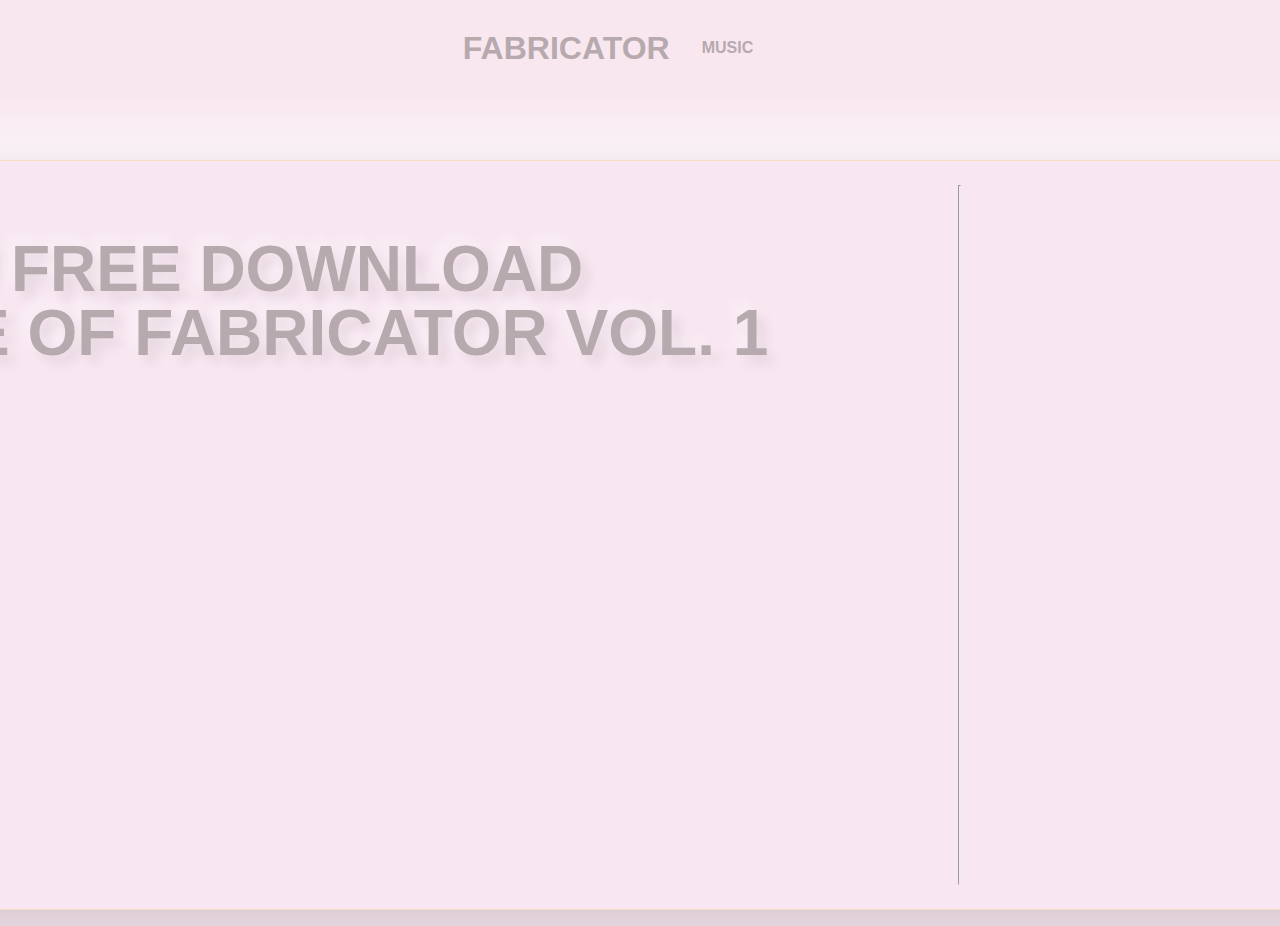
==== commit a21a916f: "UPDATE  Nov 30 2024" ====
--- a/index.html
+++ b/index.html
@@ -24,11 +24,11 @@
       <!-- <li><img src="media/images/fabricatorDOTlive - logo for header.png" style="height: 50px;" /></li> -->
       <li id="hero">FABRICATOR</li>
       <li>MUSIC</li>
-      <li>SPECIAL EVENTS</li>
+      <!-- <li>SPECIAL EVENTS</li>
       <li>PERFORMANCE CALENDAR</li>
       <li>VIDEOS</li>
       <li>SOCIALS</li>
-      <li></li>
+      <li>MERCH</li> -->
       <li></li>
       <li></li>
     </ul>
@@ -48,16 +48,17 @@
 
     </section> -->
 
-    <h1>&gt; SPECIAL ANNOUNCEMENT</h1>
+    <!-- <h1>&gt; SPECIAL ANNOUNCEMENT</h1>
     <br><br>
     <h1>&gt; FABRICATOR'S NEW MIXTAPE</h1>
-    <h1>&nbsp;&nbsp; MIXTAPE OF FABRICATOR VOL. 1</h1>
+    <h1 class="animation_bounceShake">&nbsp;&nbsp; MIXTAPE OF FABRICATOR VOL. 1</h1>
     <h1>&nbsp;&nbsp; DROPPING SAT OCT 26 2024</h1>
 
     <br>
     <br>
     <h1>&gt; COME TO THE MIXTAPE RELEASE PARTY!</h1>
-    <h1>&nbsp;&nbsp; $100 RAFFLE!</h1>
+    <h1>&nbsp;&nbsp; $100 RAFFLE!</h1> -->
+
   </section>
 
 
@@ -88,7 +89,8 @@
     </section>
 
     <section class="right-half">
-      <h2>
+
+      <!-- <h2>
         MIXTAPE RELEASE PARTY
         <br>
         &gt; Sat Oct 26 2024
@@ -101,7 +103,8 @@
       <h3>
         RSVP @ <a href="https://www.facebook.com/share/Mqg1HbBccytUJMPL/" target="_blank">Facebook</a>
 
-      </h3>
+      </h3> -->
+
       <br />
       <!-- <br/> -->
       <!-- <br/> -->
--- a/style.css
+++ b/style.css
@@ -149,6 +149,7 @@
     -8px -8px 12px rgba(255, 255, 255, 0.4),
     8px 8px 12px rgba(0, 0, 0, 0.08);
 }
+
 h3 {
   font-size: 2em;
 
@@ -234,15 +235,15 @@
 #MoF-announcement {
   /* display: inline-flex;
   flex-direction: row; */
-  
+
 }
 
 #MoF-announcement .left-half {
   /* border: 1px solid red; */
   width: 70%;
-  }
-  
-  #MoF-announcement .right-half {
+}
+
+#MoF-announcement .right-half {
   /* border: 1px solid blue; */
   width: 30%;
 }
@@ -252,16 +253,69 @@
   display: flex;
   flex-direction: row;
   width: 1900px;
-  }
-  
-  #MoF-content .left-half {
-    /* border: 1px solid red; */
-    width: 65%;
-    padding: 40px;
-    }
-    
-    #MoF-content .right-half {
-      /* border: 1px solid blue; */
-      width: 30%;
-      padding: 40px;
+}
+
+#MoF-content .left-half {
+  /* border: 1px solid red; */
+  width: 65%;
+  padding: 40px;
+}
+
+#MoF-content .right-half {
+  /* border: 1px solid blue; */
+  width: 30%;
+  padding: 40px;
+}
+
+.animation_bounceShake {
+  animation: bounce_shake 1.5s ease-out infinite;
+  color: #999999;
+}
+
+@keyframes bounce_shake {
+  0% {
+    transform: scale(1, 1) translateY(0);
+  }
+
+  10% {
+    transform: scale(1.1, .9) translateY(0);
+  }
+
+  30% {
+    transform: scale(.9, 1.1) translateY(-5px);
+  }
+
+  32% {
+    transform: scale(1.2) translateY(-5px);
+  }
+
+  35%,
+  40% {
+    transform: scale(1.2) translateY(-5px) rotate(-1deg)
+  }
+
+  45%,
+  50% {
+    transform: scale(1.2) translateY(-5px) rotate(1deg)
+  }
+
+  60% {
+    transform: scale(1.05, .95) translateY(0);
+  }
+
+  70% {
+    transform: scale(1.05, .95) translateY(0);
+  }
+
+  80% {
+    transform: scale(1, 1) translateY(-3px);
+  }
+
+  95% {
+    transform: scale(1, 1) translateY(0);
+  }
+
+  100% {
+    transform: scale(1, 1) translateY(0);
+  }
 }